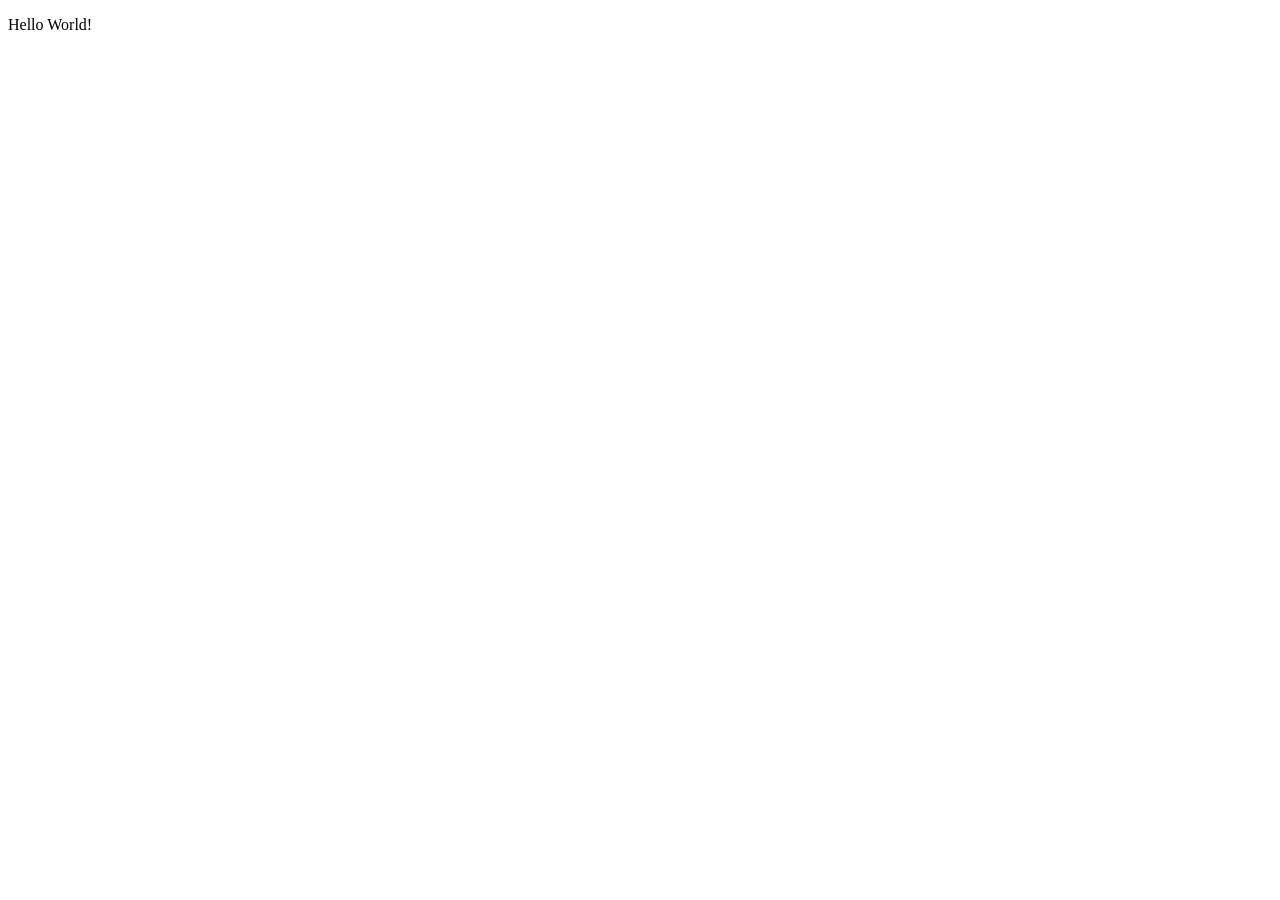
==== src/index.html @ 4be77a81 "Create nginx for hosting" ====
<!DOCTYPE html>
<html>
  <head>
    <meta charset="utf-8">
    <meta name="viewport" content="width=device-width,initial-scale=1.0">
    <title>Vue Static</title>
  </head>
  <body>
    <p>Hello World!</p>
  </body>
</html>
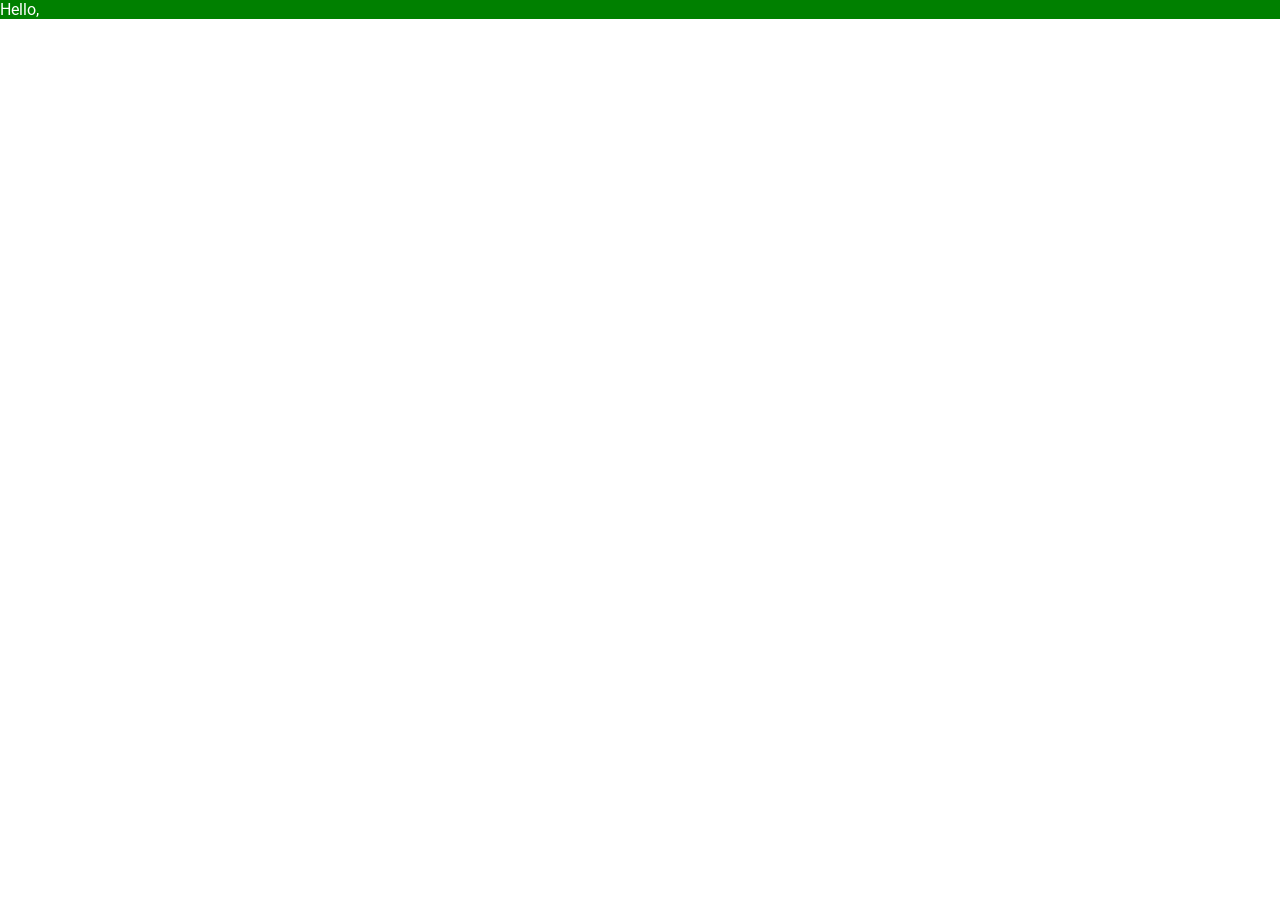
==== commit 30a2621d: "Add vue, vue-router and vuex with systemjs" ====
--- a/src/index.html
+++ b/src/index.html
@@ -4,8 +4,16 @@
     <meta charset="utf-8">
     <meta name="viewport" content="width=device-width,initial-scale=1.0">
     <title>Vue Static</title>
+    <link rel="shortcut icon" href="./app/assets/logo.png">
+    <link href="./lib/github.com/vuejs/ui/0.2.5/vue-ui.css" rel="stylesheet">
   </head>
   <body>
-    <p>Hello World!</p>
+    <div id="app"></div>
+    <script src="./lib/github.com/systemjs/systemjs/0.21.3/system.js"></script>
+    <script src="./lib/github.com/vuejs/ui/0.2.5/vue-ui.min.js"></script>
+    <script src="./config/system-config.js"> </script>
+    <script>
+      System.import('./app/index.js').catch(function(err) { console.error(err); });
+    </script>
   </body>
 </html>
--- a/src/lib/github.com/vuejs/ui/0.2.5/vue-ui.css
+++ b/src/lib/github.com/vuejs/ui/0.2.5/vue-ui.css
@@ -0,0 +1 @@
+@import url(https://fonts.googleapis.com/css?family=Roboto:300,400,400i,700,700i);@-webkit-keyframes vue-ui-slide-from-bottom{0%{-webkit-transform:translateY(10px);transform:translateY(10px)}100%{-webkit-transform:none;transform:none}}@keyframes vue-ui-slide-from-bottom{0%{-webkit-transform:translateY(10px);transform:translateY(10px)}100%{-webkit-transform:none;transform:none}}@-webkit-keyframes vue-ui-slide-to-bottom{0%{-webkit-transform:none;transform:none}100%{-webkit-transform:translateY(10px);transform:translateY(10px)}}@keyframes vue-ui-slide-to-bottom{0%{-webkit-transform:none;transform:none}100%{-webkit-transform:translateY(10px);transform:translateY(10px)}}@-webkit-keyframes vue-ui-slide-from-top{0%{-webkit-transform:translateY(-10px);transform:translateY(-10px)}100%{-webkit-transform:none;transform:none}}@keyframes vue-ui-slide-from-top{0%{-webkit-transform:translateY(-10px);transform:translateY(-10px)}100%{-webkit-transform:none;transform:none}}@-webkit-keyframes vue-ui-slide-to-top{0%{-webkit-transform:none;transform:none}100%{-webkit-transform:translateY(-10px);transform:translateY(-10px)}}@keyframes vue-ui-slide-to-top{0%{-webkit-transform:none;transform:none}100%{-webkit-transform:translateY(-10px);transform:translateY(-10px)}}@-webkit-keyframes vue-ui-slide-from-left{0%{-webkit-transform:translateX(-10px);transform:translateX(-10px)}100%{-webkit-transform:none;transform:none}}@keyframes vue-ui-slide-from-left{0%{-webkit-transform:translateX(-10px);transform:translateX(-10px)}100%{-webkit-transform:none;transform:none}}@-webkit-keyframes vue-ui-slide-to-left{0%{-webkit-transform:none;transform:none}100%{-webkit-transform:translateX(-10px);transform:translateX(-10px)}}@keyframes vue-ui-slide-to-left{0%{-webkit-transform:none;transform:none}100%{-webkit-transform:translateX(-10px);transform:translateX(-10px)}}@-webkit-keyframes vue-ui-slide-from-right{0%{-webkit-transform:translateX(10px);transform:translateX(10px)}100%{-webkit-transform:none;transform:none}}@keyframes vue-ui-slide-from-right{0%{-webkit-transform:translateX(10px);transform:translateX(10px)}100%{-webkit-transform:none;transform:none}}@-webkit-keyframes vue-ui-slide-to-right{0%{-webkit-transform:none;transform:none}100%{-webkit-transform:translateX(10px);transform:translateX(10px)}}@keyframes vue-ui-slide-to-right{0%{-webkit-transform:none;transform:none}100%{-webkit-transform:translateX(10px);transform:translateX(10px)}}.vue-ui-fade-enter-active,.vue-ui-fade-leave-active{-webkit-transition:opacity .15s linear;transition:opacity .15s linear}.vue-ui-fade-enter,.vue-ui-fade-leave-to{opacity:0}@-webkit-keyframes vue-ui-focus{0%{border-color:#6806c1;-webkit-box-shadow:0 0 10px #6806c1;box-shadow:0 0 10px #6806c1}100%{border-color:rgba(104,6,193,.6);-webkit-box-shadow:0 0 4px rgba(104,6,193,.5);box-shadow:0 0 4px rgba(104,6,193,.5)}}@keyframes vue-ui-focus{0%{border-color:#6806c1;-webkit-box-shadow:0 0 10px #6806c1;box-shadow:0 0 10px #6806c1}100%{border-color:rgba(104,6,193,.6);-webkit-box-shadow:0 0 4px rgba(104,6,193,.5);box-shadow:0 0 4px rgba(104,6,193,.5)}}.tooltip{display:block!important;z-index:999999}.tooltip .tooltip-inner{background:#2c3e50;color:#fff;border-radius:2px;padding:4px 8px;font-size:.95em;position:relative;max-width:300px;border:1px solid #fff}.tooltip .tooltip-arrow{width:5px;height:5px;position:absolute;margin:5px;z-index:1}.tooltip .tooltip-arrow::after,.tooltip .tooltip-arrow::before{content:'';width:0;height:0;border-style:solid;position:absolute;border-width:inherit;top:0;left:0}.tooltip .tooltip-arrow::before{border-color:#fff}.tooltip .tooltip-arrow::after{border-color:#2c3e50}.tooltip[x-placement^=top]{margin-bottom:5px}.tooltip[x-placement^=top] .tooltip-inner{bottom:-1px}.tooltip[x-placement^=top] .tooltip-arrow{bottom:-5px;left:calc(50% - 5px);margin-top:0;margin-bottom:0}.tooltip[x-placement^=top] .tooltip-arrow::after,.tooltip[x-placement^=top] .tooltip-arrow::before{left:-2.5px}.tooltip[x-placement^=top] .tooltip-arrow::before{top:1px}.tooltip[x-placement^=top] .tooltip-arrow::after,.tooltip[x-placement^=top] .tooltip-arrow::before{border-width:5px 5px 0 5px;border-left-color:transparent!important;border-right-color:transparent!important;border-bottom-color:transparent!important}.tooltip[x-placement^=bottom]{margin-top:5px}.tooltip[x-placement^=bottom] .tooltip-inner{top:-1px}.tooltip[x-placement^=bottom] .tooltip-arrow{top:-5px;left:calc(50% - 5px);margin-top:0;margin-bottom:0}.tooltip[x-placement^=bottom] .tooltip-arrow::after,.tooltip[x-placement^=bottom] .tooltip-arrow::before{left:-2.5px}.tooltip[x-placement^=bottom] .tooltip-arrow::before{top:-1px}.tooltip[x-placement^=bottom] .tooltip-arrow::after,.tooltip[x-placement^=bottom] .tooltip-arrow::before{border-width:0 5px 5px 5px;border-left-color:transparent!important;border-right-color:transparent!important;border-top-color:transparent!important}.tooltip[x-placement^=right]{margin-left:5px}.tooltip[x-placement^=right] .tooltip-inner{left:-1px}.tooltip[x-placement^=right] .tooltip-arrow{left:-5px;top:calc(50% - 5px);margin-left:0;margin-right:0}.tooltip[x-placement^=right] .tooltip-arrow::after,.tooltip[x-placement^=right] .tooltip-arrow::before{top:-2.5px}.tooltip[x-placement^=right] .tooltip-arrow::before{left:-1px}.tooltip[x-placement^=right] .tooltip-arrow::after,.tooltip[x-placement^=right] .tooltip-arrow::before{border-width:5px 5px 5px 0;border-left-color:transparent!important;border-top-color:transparent!important;border-bottom-color:transparent!important}.tooltip[x-placement^=left]{margin-right:5px}.tooltip[x-placement^=left] .tooltip-inner{right:-1px}.tooltip[x-placement^=left] .tooltip-arrow{right:-5px;top:calc(50% - 5px);margin-left:0;margin-right:0}.tooltip[x-placement^=left] .tooltip-arrow::after,.tooltip[x-placement^=left] .tooltip-arrow::before{top:-2.5px}.tooltip[x-placement^=left] .tooltip-arrow::before{left:1px}.tooltip[x-placement^=left] .tooltip-arrow::after,.tooltip[x-placement^=left] .tooltip-arrow::before{border-width:5px 0 5px 5px;border-top-color:transparent!important;border-right-color:transparent!important;border-bottom-color:transparent!important}.tooltip.popover:not(.force-tooltip) .popover-inner{background:#dbebec;border:1px solid #fff;color:#2c3e50;padding:4px 0;border-radius:2px;max-width:none}.tooltip.popover:not(.force-tooltip) .popover-arrow::after{border-color:#dbebec}.tooltip.popover:not(.force-tooltip) .popover-arrow::before{border-color:#fff}.tooltip[aria-hidden=true]{visibility:hidden;opacity:0;-webkit-transition:opacity .12s,visibility .12s;transition:opacity .12s,visibility .12s}.tooltip[aria-hidden=true].popover:not(.force-tooltip)[x-placement^=top]>.wrapper{-webkit-animation:vue-ui-slide-to-bottom .12s;animation:vue-ui-slide-to-bottom .12s}.tooltip[aria-hidden=true].popover:not(.force-tooltip)[x-placement^=bottom]>.wrapper{-webkit-animation:vue-ui-slide-to-top .12s;animation:vue-ui-slide-to-top .12s}.tooltip[aria-hidden=true].popover:not(.force-tooltip)[x-placement^=left]>.wrapper{-webkit-animation:vue-ui-slide-to-right .12s;animation:vue-ui-slide-to-right .12s}.tooltip[aria-hidden=true].popover:not(.force-tooltip)[x-placement^=right]>.wrapper{-webkit-animation:vue-ui-slide-to-left .12s;animation:vue-ui-slide-to-left .12s}.tooltip[aria-hidden=false]{visibility:visible;opacity:1;-webkit-transition:opacity .12s;transition:opacity .12s}.tooltip[aria-hidden=false].popover:not(.force-tooltip)[x-placement^=top]>.wrapper{-webkit-animation:vue-ui-slide-from-bottom .12s;animation:vue-ui-slide-from-bottom .12s}.tooltip[aria-hidden=false].popover:not(.force-tooltip)[x-placement^=bottom]>.wrapper{-webkit-animation:vue-ui-slide-from-top .12s;animation:vue-ui-slide-from-top .12s}.tooltip[aria-hidden=false].popover:not(.force-tooltip)[x-placement^=left]>.wrapper{-webkit-animation:vue-ui-slide-from-right .12s;animation:vue-ui-slide-from-right .12s}.tooltip[aria-hidden=false].popover:not(.force-tooltip)[x-placement^=right]>.wrapper{-webkit-animation:vue-ui-slide-from-left .12s;animation:vue-ui-slide-from-left .12s}body,html{background:#fff}body{font-size:16px;font-family:Roboto,Avenir,Helvetica,Arial,sans-serif;-webkit-font-smoothing:antialiased;-moz-osx-font-smoothing:grayscale;color:#2c3e50;margin:0}hr{border:none;height:1px;background:#dbebec}a{color:#42b983;text-decoration:none}a .vue-ui-icon svg{fill:#42b983}h1,h2,h3,h4,h5,h6{font-weight:lighter;margin:24px 0 8px}h1:first-child,h2:first-child,h3:first-child,h4:first-child,h5:first-child,h6:first-child{margin-top:0}h1{font-size:42px}h2{font-size:32px}h3{font-size:26px}h4{font-size:22px}h5{font-size:18px}h6{font-size:16px}p{margin:0 0 8px}ul{margin:4px 0}.vue-ui-no-scroll{overflow:hidden}.vue-ui-spacer{-webkit-box-flex:100%!important;-ms-flex:100% 1 1!important;flex:100% 1 1!important;width:0;height:0}.vue-ui-empty{color:rgba(44,62,80,.5);padding:24px;text-align:center;-webkit-box-sizing:border-box;box-sizing:border-box}.vue-ui-empty .vue-ui-icon svg{fill:rgba(44,62,80,.5)}.vue-ui-text.banner{padding:12px;display:-webkit-box;display:-ms-flexbox;display:flex;-webkit-box-align:center;-ms-flex-align:center;align-items:center}.vue-ui-text.banner>.vue-ui-icon:first-child{margin-right:10px}.vue-ui-text.primary{color:#42b983}.vue-ui-text.primary .vue-ui-icon svg{fill:#42b983!important}.vue-ui-text.primary.banner{background:#ecf8f3}.vue-ui-text.accent{color:#6806c1}.vue-ui-text.accent .vue-ui-icon svg{fill:#6806c1!important}.vue-ui-text.accent.banner{background:#f0e1fe}.vue-ui-text.danger{color:#e83030}.vue-ui-text.danger .vue-ui-icon svg{fill:#e83030!important}.vue-ui-text.danger.banner{background:#fdeaea}.vue-ui-text.warning{color:#ea6e00}.vue-ui-text.warning .vue-ui-icon svg{fill:#ea6e00!important}.vue-ui-text.warning.banner{background:#fff0e3}.vue-ui-text.info{color:#03c2e6}.vue-ui-text.info .vue-ui-icon svg{fill:#03c2e6!important}.vue-ui-text.info.banner{background:#e4faff}.vue-ui-text.success{color:#42b983}.vue-ui-text.success .vue-ui-icon svg{fill:#42b983!important}.vue-ui-text.success.banner{background:#ecf8f3}.vue-ui-grid{display:grid}.vue-ui-grid.default-gap{grid-gap:12px}.vue-ui-grid.big-gap{grid-gap:24px}.vue-ui-grid.col-1{grid-template-columns:repeat(1,1fr)}.vue-ui-grid .span-1{grid-column:span 1}.vue-ui-grid.col-2{grid-template-columns:repeat(2,1fr)}.vue-ui-grid .span-2{grid-column:span 2}.vue-ui-grid.col-3{grid-template-columns:repeat(3,1fr)}.vue-ui-grid .span-3{grid-column:span 3}.vue-ui-grid.col-4{grid-template-columns:repeat(4,1fr)}.vue-ui-grid .span-4{grid-column:span 4}.vue-ui-grid.col-5{grid-template-columns:repeat(5,1fr)}.vue-ui-grid .span-5{grid-column:span 5}.vue-ui-grid.col-6{grid-template-columns:repeat(6,1fr)}.vue-ui-grid .span-6{grid-column:span 6}.vue-ui-grid.col-7{grid-template-columns:repeat(7,1fr)}.vue-ui-grid .span-7{grid-column:span 7}.vue-ui-grid.col-8{grid-template-columns:repeat(8,1fr)}.vue-ui-grid .span-8{grid-column:span 8}.vue-ui-grid.col-9{grid-template-columns:repeat(9,1fr)}.vue-ui-grid .span-9{grid-column:span 9}.vue-ui-grid.col-10{grid-template-columns:repeat(10,1fr)}.vue-ui-grid .span-10{grid-column:span 10}.vue-ui-button{display:inline-block;vertical-align:middle;border:none;font-family:inherit;text-decoration:none;cursor:pointer;-webkit-user-select:none;-moz-user-select:none;-ms-user-select:none;user-select:none;position:relative;-webkit-box-sizing:border-box;box-sizing:border-box;border-radius:2px;padding:0 16px;font-size:14px;line-height:16px;height:32px;color:#2c3e50;background:#dbebec;outline:0;-webkit-tap-highlight-color:rgba(255,255,255,0)}.vue-ui-button.big{padding:0 20px;font-size:16px;height:50px}.vue-ui-button.big .vue-ui-icon{width:24px;height:24px}.vue-ui-button.round{border-radius:17px}.vue-ui-button.round:focus.focus-visible::after{border-radius:18px}.vue-ui-button.round.big{border-radius:22px}.vue-ui-button.round.big:focus.focus-visible::after{border-radius:23px}.vue-ui-button.flat{-webkit-transition:background .1s,color .1s;transition:background .1s,color .1s}.vue-ui-button.flat>.content>.button-icon svg{-webkit-transition:fill .1s;transition:fill .1s}.vue-ui-button>.content{height:100%;display:-webkit-box;display:-ms-flexbox;display:flex;-webkit-box-orient:horizontal;-webkit-box-direction:normal;-ms-flex-direction:row;flex-direction:row;-webkit-box-align:center;-ms-flex-align:center;align-items:center;-webkit-box-pack:center;-ms-flex-pack:center;justify-content:center}.vue-ui-button>.content>*{-webkit-box-flex:1;-ms-flex:auto 0 0px;flex:auto 0 0}.vue-ui-button:not(.icon-button)>.content>.button-icon.left{margin-right:6px}.vue-ui-button:not(.icon-button)>.content>.button-icon.right{margin-left:6px}.vue-ui-button:not(.icon-button)>.content>.loading-secondary{margin-right:6px}.vue-ui-button.icon-button{padding:8px;width:32px;height:32px}.vue-ui-button.icon-button.big{padding:12px;width:50px;height:50px}.vue-ui-button.ghost{cursor:default}.vue-ui-button.disabled{opacity:.5;-webkit-filter:grayscale(50%);filter:grayscale(50%)}.vue-ui-button.loading>.content{visibility:hidden}.vue-ui-button>.vue-ui-loading-indicator{position:absolute;top:0;bottom:0;left:0;right:0}.vue-ui-button.vue-ui-dropdown-button{background:0 0}.vue-ui-button.vue-ui-dropdown-button:not(:hover){color:#2c3e50}.vue-ui-button.vue-ui-dropdown-button:not(:hover)>.content>.button-icon svg{fill:#2c3e50}.vue-ui-button:not(.ghost):hover,.vue-ui-dropdown.open .dropdown-trigger .vue-ui-button:not(.ghost){background:#e4f0f1}.vue-ui-button:not(.ghost):active{background:#c3dedf}.vue-ui-button>.content>.button-icon svg{fill:#2c3e50}.vue-ui-button>.content>.loading-secondary .animation,.vue-ui-button>.vue-ui-loading-indicator .animation{border-right-color:#2c3e50;border-bottom-color:#2c3e50}.vue-ui-button::before{background:#dbebec}.vue-ui-button.flat{color:#2c3e50;background:0 0}.vue-ui-button.flat.vue-ui-dropdown-button{background:0 0}.vue-ui-button.flat.vue-ui-dropdown-button:not(:hover){color:#2c3e50}.vue-ui-button.flat.vue-ui-dropdown-button:not(:hover)>.content>.button-icon svg{fill:#2c3e50}.vue-ui-button.flat:not(.ghost):hover,.vue-ui-dropdown.open .dropdown-trigger .vue-ui-button.flat:not(.ghost){background:rgba(64,64,64,0)}.vue-ui-button.flat:not(.ghost):active{background:rgba(0,0,0,0)}.vue-ui-button.flat>.content>.button-icon svg{fill:#2c3e50}.vue-ui-button.flat>.content>.loading-secondary .animation,.vue-ui-button.flat>.vue-ui-loading-indicator .animation{border-right-color:#2c3e50;border-bottom-color:#2c3e50}.vue-ui-button.flat::before{background:0 0}.vue-ui-button.flat:not(.ghost):active,.vue-ui-button.flat:not(.ghost):hover,.vue-ui-dropdown.open .dropdown-trigger .vue-ui-button.flat:not(.ghost){color:#2c3e50;background:#dbebec}.vue-ui-button.flat:not(.ghost):active.vue-ui-dropdown-button,.vue-ui-button.flat:not(.ghost):hover.vue-ui-dropdown-button,.vue-ui-dropdown.open .dropdown-trigger .vue-ui-button.flat:not(.ghost).vue-ui-dropdown-button{background:0 0}.vue-ui-button.flat:not(.ghost):active.vue-ui-dropdown-button:not(:hover),.vue-ui-button.flat:not(.ghost):hover.vue-ui-dropdown-button:not(:hover),.vue-ui-dropdown.open .dropdown-trigger .vue-ui-button.flat:not(.ghost).vue-ui-dropdown-button:not(:hover){color:#2c3e50}.vue-ui-button.flat:not(.ghost):active.vue-ui-dropdown-button:not(:hover)>.content>.button-icon svg,.vue-ui-button.flat:not(.ghost):hover.vue-ui-dropdown-button:not(:hover)>.content>.button-icon svg,.vue-ui-dropdown.open .dropdown-trigger .vue-ui-button.flat:not(.ghost).vue-ui-dropdown-button:not(:hover)>.content>.button-icon svg{fill:#2c3e50}.vue-ui-button.flat:not(.ghost):active:not(.ghost):hover,.vue-ui-button.flat:not(.ghost):hover:not(.ghost):hover,.vue-ui-dropdown.open .dropdown-trigger .vue-ui-button.flat:not(.ghost):active:not(.ghost),.vue-ui-dropdown.open .dropdown-trigger .vue-ui-button.flat:not(.ghost):hover:not(.ghost),.vue-ui-dropdown.open .dropdown-trigger .vue-ui-button.flat:not(.ghost):not(.ghost):hover,.vue-ui-dropdown.open .dropdown-trigger .vue-ui-dropdown.open .dropdown-trigger .vue-ui-button.flat:not(.ghost):not(.ghost){background:#e4f0f1}.vue-ui-button.flat:not(.ghost):active:not(.ghost):active,.vue-ui-button.flat:not(.ghost):hover:not(.ghost):active,.vue-ui-dropdown.open .dropdown-trigger .vue-ui-button.flat:not(.ghost):not(.ghost):active{background:#c3dedf}.vue-ui-button.flat:not(.ghost):active>.content>.button-icon svg,.vue-ui-button.flat:not(.ghost):hover>.content>.button-icon svg,.vue-ui-dropdown.open .dropdown-trigger .vue-ui-button.flat:not(.ghost)>.content>.button-icon svg{fill:#2c3e50}.vue-ui-button.flat:not(.ghost):active>.content>.loading-secondary .animation,.vue-ui-button.flat:not(.ghost):active>.vue-ui-loading-indicator .animation,.vue-ui-button.flat:not(.ghost):hover>.content>.loading-secondary .animation,.vue-ui-button.flat:not(.ghost):hover>.vue-ui-loading-indicator .animation,.vue-ui-dropdown.open .dropdown-trigger .vue-ui-button.flat:not(.ghost)>.content>.loading-secondary .animation,.vue-ui-dropdown.open .dropdown-trigger .vue-ui-button.flat:not(.ghost)>.vue-ui-loading-indicator .animation{border-right-color:#2c3e50;border-bottom-color:#2c3e50}.vue-ui-button.flat:not(.ghost):active::before,.vue-ui-button.flat:not(.ghost):hover::before,.vue-ui-dropdown.open .dropdown-trigger .vue-ui-button.flat:not(.ghost)::before{background:#dbebec}.vue-ui-button.primary{color:#fff;background:#42b983}.vue-ui-button.primary.vue-ui-dropdown-button{background:0 0}.vue-ui-button.primary.vue-ui-dropdown-button:not(:hover){color:#2c3e50}.vue-ui-button.primary.vue-ui-dropdown-button:not(:hover)>.content>.button-icon svg{fill:#2c3e50}.vue-ui-button.primary:not(.ghost):hover,.vue-ui-dropdown.open .dropdown-trigger .vue-ui-button.primary:not(.ghost){background:#70cca2}.vue-ui-button.primary:not(.ghost):active{background:#3daa79}.vue-ui-button.primary>.content>.button-icon svg{fill:#fff}.vue-ui-button.primary>.content>.loading-secondary .animation,.vue-ui-button.primary>.vue-ui-loading-indicator .animation{border-right-color:#fff;border-bottom-color:#fff}.vue-ui-button.primary::before{background:#42b983}.vue-ui-button.primary.flat{color:#42b983;background:0 0}.vue-ui-button.primary.flat.vue-ui-dropdown-button{background:0 0}.vue-ui-button.primary.flat.vue-ui-dropdown-button:not(:hover){color:#2c3e50}.vue-ui-button.primary.flat.vue-ui-dropdown-button:not(:hover)>.content>.button-icon svg{fill:#2c3e50}.vue-ui-button.primary.flat:not(.ghost):hover,.vue-ui-dropdown.open .dropdown-trigger .vue-ui-button.primary.flat:not(.ghost){background:rgba(64,64,64,0)}.vue-ui-button.primary.flat:not(.ghost):active{background:rgba(0,0,0,0)}.vue-ui-button.primary.flat>.content>.button-icon svg{fill:#42b983}.vue-ui-button.primary.flat>.content>.loading-secondary .animation,.vue-ui-button.primary.flat>.vue-ui-loading-indicator .animation{border-right-color:#42b983;border-bottom-color:#42b983}.vue-ui-button.primary.flat::before{background:0 0}.vue-ui-button.primary.flat:not(.ghost):active,.vue-ui-button.primary.flat:not(.ghost):hover,.vue-ui-dropdown.open .dropdown-trigger .vue-ui-button.primary.flat:not(.ghost){color:#fff;background:#42b983}.vue-ui-button.primary.flat:not(.ghost):active.vue-ui-dropdown-button,.vue-ui-button.primary.flat:not(.ghost):hover.vue-ui-dropdown-button,.vue-ui-dropdown.open .dropdown-trigger .vue-ui-button.primary.flat:not(.ghost).vue-ui-dropdown-button{background:0 0}.vue-ui-button.primary.flat:not(.ghost):active.vue-ui-dropdown-button:not(:hover),.vue-ui-button.primary.flat:not(.ghost):hover.vue-ui-dropdown-button:not(:hover),.vue-ui-dropdown.open .dropdown-trigger .vue-ui-button.primary.flat:not(.ghost).vue-ui-dropdown-button:not(:hover){color:#2c3e50}.vue-ui-button.primary.flat:not(.ghost):active.vue-ui-dropdown-button:not(:hover)>.content>.button-icon svg,.vue-ui-button.primary.flat:not(.ghost):hover.vue-ui-dropdown-button:not(:hover)>.content>.button-icon svg,.vue-ui-dropdown.open .dropdown-trigger .vue-ui-button.primary.flat:not(.ghost).vue-ui-dropdown-button:not(:hover)>.content>.button-icon svg{fill:#2c3e50}.vue-ui-button.primary.flat:not(.ghost):active:not(.ghost):hover,.vue-ui-button.primary.flat:not(.ghost):hover:not(.ghost):hover,.vue-ui-dropdown.open .dropdown-trigger .vue-ui-button.primary.flat:not(.ghost):active:not(.ghost),.vue-ui-dropdown.open .dropdown-trigger .vue-ui-button.primary.flat:not(.ghost):hover:not(.ghost),.vue-ui-dropdown.open .dropdown-trigger .vue-ui-button.primary.flat:not(.ghost):not(.ghost):hover,.vue-ui-dropdown.open .dropdown-trigger .vue-ui-dropdown.open .dropdown-trigger .vue-ui-button.primary.flat:not(.ghost):not(.ghost){background:#70cca2}.vue-ui-button.primary.flat:not(.ghost):active:not(.ghost):active,.vue-ui-button.primary.flat:not(.ghost):hover:not(.ghost):active,.vue-ui-dropdown.open .dropdown-trigger .vue-ui-button.primary.flat:not(.ghost):not(.ghost):active{background:#3daa79}.vue-ui-button.primary.flat:not(.ghost):active>.content>.button-icon svg,.vue-ui-button.primary.flat:not(.ghost):hover>.content>.button-icon svg,.vue-ui-dropdown.open .dropdown-trigger .vue-ui-button.primary.flat:not(.ghost)>.content>.button-icon svg{fill:#fff}.vue-ui-button.primary.flat:not(.ghost):active>.content>.loading-secondary .animation,.vue-ui-button.primary.flat:not(.ghost):active>.vue-ui-loading-indicator .animation,.vue-ui-button.primary.flat:not(.ghost):hover>.content>.loading-secondary .animation,.vue-ui-button.primary.flat:not(.ghost):hover>.vue-ui-loading-indicator .animation,.vue-ui-dropdown.open .dropdown-trigger .vue-ui-button.primary.flat:not(.ghost)>.content>.loading-secondary .animation,.vue-ui-dropdown.open .dropdown-trigger .vue-ui-button.primary.flat:not(.ghost)>.vue-ui-loading-indicator .animation{border-right-color:#fff;border-bottom-color:#fff}.vue-ui-button.primary.flat:not(.ghost):active::before,.vue-ui-button.primary.flat:not(.ghost):hover::before,.vue-ui-dropdown.open .dropdown-trigger .vue-ui-button.primary.flat:not(.ghost)::before{background:#42b983}.vue-ui-button.accent{color:#fff;background:#6806c1}.vue-ui-button.accent.vue-ui-dropdown-button{background:0 0}.vue-ui-button.accent.vue-ui-dropdown-button:not(:hover){color:#2c3e50}.vue-ui-button.accent.vue-ui-dropdown-button:not(:hover)>.content>.button-icon svg{fill:#2c3e50}.vue-ui-button.accent:not(.ghost):hover,.vue-ui-dropdown.open .dropdown-trigger .vue-ui-button.accent:not(.ghost){background:#901df8}.vue-ui-button.accent:not(.ghost):active{background:#6006b2}.vue-ui-button.accent>.content>.button-icon svg{fill:#fff}.vue-ui-button.accent>.content>.loading-secondary .animation,.vue-ui-button.accent>.vue-ui-loading-indicator .animation{border-right-color:#fff;border-bottom-color:#fff}.vue-ui-button.accent::before{background:#6806c1}.vue-ui-button.accent.flat{color:#6806c1;background:0 0}.vue-ui-button.accent.flat.vue-ui-dropdown-button{background:0 0}.vue-ui-button.accent.flat.vue-ui-dropdown-button:not(:hover){color:#2c3e50}.vue-ui-button.accent.flat.vue-ui-dropdown-button:not(:hover)>.content>.button-icon svg{fill:#2c3e50}.vue-ui-button.accent.flat:not(.ghost):hover,.vue-ui-dropdown.open .dropdown-trigger .vue-ui-button.accent.flat:not(.ghost){background:rgba(64,64,64,0)}.vue-ui-button.accent.flat:not(.ghost):active{background:rgba(0,0,0,0)}.vue-ui-button.accent.flat>.content>.button-icon svg{fill:#6806c1}.vue-ui-button.accent.flat>.content>.loading-secondary .animation,.vue-ui-button.accent.flat>.vue-ui-loading-indicator .animation{border-right-color:#6806c1;border-bottom-color:#6806c1}.vue-ui-button.accent.flat::before{background:0 0}.vue-ui-button.accent.flat:not(.ghost):active,.vue-ui-button.accent.flat:not(.ghost):hover,.vue-ui-dropdown.open .dropdown-trigger .vue-ui-button.accent.flat:not(.ghost){color:#fff;background:#6806c1}.vue-ui-button.accent.flat:not(.ghost):active.vue-ui-dropdown-button,.vue-ui-button.accent.flat:not(.ghost):hover.vue-ui-dropdown-button,.vue-ui-dropdown.open .dropdown-trigger .vue-ui-button.accent.flat:not(.ghost).vue-ui-dropdown-button{background:0 0}.vue-ui-button.accent.flat:not(.ghost):active.vue-ui-dropdown-button:not(:hover),.vue-ui-button.accent.flat:not(.ghost):hover.vue-ui-dropdown-button:not(:hover),.vue-ui-dropdown.open .dropdown-trigger .vue-ui-button.accent.flat:not(.ghost).vue-ui-dropdown-button:not(:hover){color:#2c3e50}.vue-ui-button.accent.flat:not(.ghost):active.vue-ui-dropdown-button:not(:hover)>.content>.button-icon svg,.vue-ui-button.accent.flat:not(.ghost):hover.vue-ui-dropdown-button:not(:hover)>.content>.button-icon svg,.vue-ui-dropdown.open .dropdown-trigger .vue-ui-button.accent.flat:not(.ghost).vue-ui-dropdown-button:not(:hover)>.content>.button-icon svg{fill:#2c3e50}.vue-ui-button.accent.flat:not(.ghost):active:not(.ghost):hover,.vue-ui-button.accent.flat:not(.ghost):hover:not(.ghost):hover,.vue-ui-dropdown.open .dropdown-trigger .vue-ui-button.accent.flat:not(.ghost):active:not(.ghost),.vue-ui-dropdown.open .dropdown-trigger .vue-ui-button.accent.flat:not(.ghost):hover:not(.ghost),.vue-ui-dropdown.open .dropdown-trigger .vue-ui-button.accent.flat:not(.ghost):not(.ghost):hover,.vue-ui-dropdown.open .dropdown-trigger .vue-ui-dropdown.open .dropdown-trigger .vue-ui-button.accent.flat:not(.ghost):not(.ghost){background:#901df8}.vue-ui-button.accent.flat:not(.ghost):active:not(.ghost):active,.vue-ui-button.accent.flat:not(.ghost):hover:not(.ghost):active,.vue-ui-dropdown.open .dropdown-trigger .vue-ui-button.accent.flat:not(.ghost):not(.ghost):active{background:#6006b2}.vue-ui-button.accent.flat:not(.ghost):active>.content>.button-icon svg,.vue-ui-button.accent.flat:not(.ghost):hover>.content>.button-icon svg,.vue-ui-dropdown.open .dropdown-trigger .vue-ui-button.accent.flat:not(.ghost)>.content>.button-icon svg{fill:#fff}.vue-ui-button.accent.flat:not(.ghost):active>.content>.loading-secondary .animation,.vue-ui-button.accent.flat:not(.ghost):active>.vue-ui-loading-indicator .animation,.vue-ui-button.accent.flat:not(.ghost):hover>.content>.loading-secondary .animation,.vue-ui-button.accent.flat:not(.ghost):hover>.vue-ui-loading-indicator .animation,.vue-ui-dropdown.open .dropdown-trigger .vue-ui-button.accent.flat:not(.ghost)>.content>.loading-secondary .animation,.vue-ui-dropdown.open .dropdown-trigger .vue-ui-button.accent.flat:not(.ghost)>.vue-ui-loading-indicator .animation{border-right-color:#fff;border-bottom-color:#fff}.vue-ui-button.accent.flat:not(.ghost):active::before,.vue-ui-button.accent.flat:not(.ghost):hover::before,.vue-ui-dropdown.open .dropdown-trigger .vue-ui-button.accent.flat:not(.ghost)::before{background:#6806c1}.vue-ui-button.danger{color:#fff;background:#e83030}.vue-ui-button.danger.vue-ui-dropdown-button{background:0 0}.vue-ui-button.danger.vue-ui-dropdown-button:not(:hover){color:#2c3e50}.vue-ui-button.danger.vue-ui-dropdown-button:not(:hover)>.content>.button-icon svg{fill:#2c3e50}.vue-ui-button.danger:not(.ghost):hover,.vue-ui-dropdown.open .dropdown-trigger .vue-ui-button.danger:not(.ghost){background:#ee6464}.vue-ui-button.danger:not(.ghost):active{background:#e61c1c}.vue-ui-button.danger>.content>.button-icon svg{fill:#fff}.vue-ui-button.danger>.content>.loading-secondary .animation,.vue-ui-button.danger>.vue-ui-loading-indicator .animation{border-right-color:#fff;border-bottom-color:#fff}.vue-ui-button.danger::before{background:#e83030}.vue-ui-button.danger.flat{color:#e83030;background:0 0}.vue-ui-button.danger.flat.vue-ui-dropdown-button{background:0 0}.vue-ui-button.danger.flat.vue-ui-dropdown-button:not(:hover){color:#2c3e50}.vue-ui-button.danger.flat.vue-ui-dropdown-button:not(:hover)>.content>.button-icon svg{fill:#2c3e50}.vue-ui-button.danger.flat:not(.ghost):hover,.vue-ui-dropdown.open .dropdown-trigger .vue-ui-button.danger.flat:not(.ghost){background:rgba(64,64,64,0)}.vue-ui-button.danger.flat:not(.ghost):active{background:rgba(0,0,0,0)}.vue-ui-button.danger.flat>.content>.button-icon svg{fill:#e83030}.vue-ui-button.danger.flat>.content>.loading-secondary .animation,.vue-ui-button.danger.flat>.vue-ui-loading-indicator .animation{border-right-color:#e83030;border-bottom-color:#e83030}.vue-ui-button.danger.flat::before{background:0 0}.vue-ui-button.danger.flat:not(.ghost):active,.vue-ui-button.danger.flat:not(.ghost):hover,.vue-ui-dropdown.open .dropdown-trigger .vue-ui-button.danger.flat:not(.ghost){color:#fff;background:#e83030}.vue-ui-button.danger.flat:not(.ghost):active.vue-ui-dropdown-button,.vue-ui-button.danger.flat:not(.ghost):hover.vue-ui-dropdown-button,.vue-ui-dropdown.open .dropdown-trigger .vue-ui-button.danger.flat:not(.ghost).vue-ui-dropdown-button{background:0 0}.vue-ui-button.danger.flat:not(.ghost):active.vue-ui-dropdown-button:not(:hover),.vue-ui-button.danger.flat:not(.ghost):hover.vue-ui-dropdown-button:not(:hover),.vue-ui-dropdown.open .dropdown-trigger .vue-ui-button.danger.flat:not(.ghost).vue-ui-dropdown-button:not(:hover){color:#2c3e50}.vue-ui-button.danger.flat:not(.ghost):active.vue-ui-dropdown-button:not(:hover)>.content>.button-icon svg,.vue-ui-button.danger.flat:not(.ghost):hover.vue-ui-dropdown-button:not(:hover)>.content>.button-icon svg,.vue-ui-dropdown.open .dropdown-trigger .vue-ui-button.danger.flat:not(.ghost).vue-ui-dropdown-button:not(:hover)>.content>.button-icon svg{fill:#2c3e50}.vue-ui-button.danger.flat:not(.ghost):active:not(.ghost):hover,.vue-ui-button.danger.flat:not(.ghost):hover:not(.ghost):hover,.vue-ui-dropdown.open .dropdown-trigger .vue-ui-button.danger.flat:not(.ghost):active:not(.ghost),.vue-ui-dropdown.open .dropdown-trigger .vue-ui-button.danger.flat:not(.ghost):hover:not(.ghost),.vue-ui-dropdown.open .dropdown-trigger .vue-ui-button.danger.flat:not(.ghost):not(.ghost):hover,.vue-ui-dropdown.open .dropdown-trigger .vue-ui-dropdown.open .dropdown-trigger .vue-ui-button.danger.flat:not(.ghost):not(.ghost){background:#ee6464}.vue-ui-button.danger.flat:not(.ghost):active:not(.ghost):active,.vue-ui-button.danger.flat:not(.ghost):hover:not(.ghost):active,.vue-ui-dropdown.open .dropdown-trigger .vue-ui-button.danger.flat:not(.ghost):not(.ghost):active{background:#e61c1c}.vue-ui-button.danger.flat:not(.ghost):active>.content>.button-icon svg,.vue-ui-button.danger.flat:not(.ghost):hover>.content>.button-icon svg,.vue-ui-dropdown.open .dropdown-trigger .vue-ui-button.danger.flat:not(.ghost)>.content>.button-icon svg{fill:#fff}.vue-ui-button.danger.flat:not(.ghost):active>.content>.loading-secondary .animation,.vue-ui-button.danger.flat:not(.ghost):active>.vue-ui-loading-indicator .animation,.vue-ui-button.danger.flat:not(.ghost):hover>.content>.loading-secondary .animation,.vue-ui-button.danger.flat:not(.ghost):hover>.vue-ui-loading-indicator .animation,.vue-ui-dropdown.open .dropdown-trigger .vue-ui-button.danger.flat:not(.ghost)>.content>.loading-secondary .animation,.vue-ui-dropdown.open .dropdown-trigger .vue-ui-button.danger.flat:not(.ghost)>.vue-ui-loading-indicator .animation{border-right-color:#fff;border-bottom-color:#fff}.vue-ui-button.danger.flat:not(.ghost):active::before,.vue-ui-button.danger.flat:not(.ghost):hover::before,.vue-ui-dropdown.open .dropdown-trigger .vue-ui-button.danger.flat:not(.ghost)::before{background:#e83030}.vue-ui-button.warning{color:#fff;background:#ea6e00}.vue-ui-button.warning.vue-ui-dropdown-button{background:0 0}.vue-ui-button.warning.vue-ui-dropdown-button:not(:hover){color:#2c3e50}.vue-ui-button.warning.vue-ui-dropdown-button:not(:hover)>.content>.button-icon svg{fill:#2c3e50}.vue-ui-button.warning:not(.ghost):hover,.vue-ui-dropdown.open .dropdown-trigger .vue-ui-button.warning:not(.ghost){background:#ff9130}.vue-ui-button.warning:not(.ghost):active{background:#d76500}.vue-ui-button.warning>.content>.button-icon svg{fill:#fff}.vue-ui-button.warning>.content>.loading-secondary .animation,.vue-ui-button.warning>.vue-ui-loading-indicator .animation{border-right-color:#fff;border-bottom-color:#fff}.vue-ui-button.warning::before{background:#ea6e00}.vue-ui-button.warning.flat{color:#ea6e00;background:0 0}.vue-ui-button.warning.flat.vue-ui-dropdown-button{background:0 0}.vue-ui-button.warning.flat.vue-ui-dropdown-button:not(:hover){color:#2c3e50}.vue-ui-button.warning.flat.vue-ui-dropdown-button:not(:hover)>.content>.button-icon svg{fill:#2c3e50}.vue-ui-button.warning.flat:not(.ghost):hover,.vue-ui-dropdown.open .dropdown-trigger .vue-ui-button.warning.flat:not(.ghost){background:rgba(64,64,64,0)}.vue-ui-button.warning.flat:not(.ghost):active{background:rgba(0,0,0,0)}.vue-ui-button.warning.flat>.content>.button-icon svg{fill:#ea6e00}.vue-ui-button.warning.flat>.content>.loading-secondary .animation,.vue-ui-button.warning.flat>.vue-ui-loading-indicator .animation{border-right-color:#ea6e00;border-bottom-color:#ea6e00}.vue-ui-button.warning.flat::before{background:0 0}.vue-ui-button.warning.flat:not(.ghost):active,.vue-ui-button.warning.flat:not(.ghost):hover,.vue-ui-dropdown.open .dropdown-trigger .vue-ui-button.warning.flat:not(.ghost){color:#fff;background:#ea6e00}.vue-ui-button.warning.flat:not(.ghost):active.vue-ui-dropdown-button,.vue-ui-button.warning.flat:not(.ghost):hover.vue-ui-dropdown-button,.vue-ui-dropdown.open .dropdown-trigger .vue-ui-button.warning.flat:not(.ghost).vue-ui-dropdown-button{background:0 0}.vue-ui-button.warning.flat:not(.ghost):active.vue-ui-dropdown-button:not(:hover),.vue-ui-button.warning.flat:not(.ghost):hover.vue-ui-dropdown-button:not(:hover),.vue-ui-dropdown.open .dropdown-trigger .vue-ui-button.warning.flat:not(.ghost).vue-ui-dropdown-button:not(:hover){color:#2c3e50}.vue-ui-button.warning.flat:not(.ghost):active.vue-ui-dropdown-button:not(:hover)>.content>.button-icon svg,.vue-ui-button.warning.flat:not(.ghost):hover.vue-ui-dropdown-button:not(:hover)>.content>.button-icon svg,.vue-ui-dropdown.open .dropdown-trigger .vue-ui-button.warning.flat:not(.ghost).vue-ui-dropdown-button:not(:hover)>.content>.button-icon svg{fill:#2c3e50}.vue-ui-button.warning.flat:not(.ghost):active:not(.ghost):hover,.vue-ui-button.warning.flat:not(.ghost):hover:not(.ghost):hover,.vue-ui-dropdown.open .dropdown-trigger .vue-ui-button.warning.flat:not(.ghost):active:not(.ghost),.vue-ui-dropdown.open .dropdown-trigger .vue-ui-button.warning.flat:not(.ghost):hover:not(.ghost),.vue-ui-dropdown.open .dropdown-trigger .vue-ui-button.warning.flat:not(.ghost):not(.ghost):hover,.vue-ui-dropdown.open .dropdown-trigger .vue-ui-dropdown.open .dropdown-trigger .vue-ui-button.warning.flat:not(.ghost):not(.ghost){background:#ff9130}.vue-ui-button.warning.flat:not(.ghost):active:not(.ghost):active,.vue-ui-button.warning.flat:not(.ghost):hover:not(.ghost):active,.vue-ui-dropdown.open .dropdown-trigger .vue-ui-button.warning.flat:not(.ghost):not(.ghost):active{background:#d76500}.vue-ui-button.warning.flat:not(.ghost):active>.content>.button-icon svg,.vue-ui-button.warning.flat:not(.ghost):hover>.content>.button-icon svg,.vue-ui-dropdown.open .dropdown-trigger .vue-ui-button.warning.flat:not(.ghost)>.content>.button-icon svg{fill:#fff}.vue-ui-button.warning.flat:not(.ghost):active>.content>.loading-secondary .animation,.vue-ui-button.warning.flat:not(.ghost):active>.vue-ui-loading-indicator .animation,.vue-ui-button.warning.flat:not(.ghost):hover>.content>.loading-secondary .animation,.vue-ui-button.warning.flat:not(.ghost):hover>.vue-ui-loading-indicator .animation,.vue-ui-dropdown.open .dropdown-trigger .vue-ui-button.warning.flat:not(.ghost)>.content>.loading-secondary .animation,.vue-ui-dropdown.open .dropdown-trigger .vue-ui-button.warning.flat:not(.ghost)>.vue-ui-loading-indicator .animation{border-right-color:#fff;border-bottom-color:#fff}.vue-ui-button.warning.flat:not(.ghost):active::before,.vue-ui-button.warning.flat:not(.ghost):hover::before,.vue-ui-dropdown.open .dropdown-trigger .vue-ui-button.warning.flat:not(.ghost)::before{background:#ea6e00}.vue-ui-button.info{color:#03c2e6;background:#dbebec}.vue-ui-button.info.vue-ui-dropdown-button{background:0 0}.vue-ui-button.info.vue-ui-dropdown-button:not(:hover){color:#2c3e50}.vue-ui-button.info.vue-ui-dropdown-button:not(:hover)>.content>.button-icon svg{fill:#2c3e50}.vue-ui-button.info:not(.ghost):hover,.vue-ui-dropdown.open .dropdown-trigger .vue-ui-button.info:not(.ghost){background:#e4f0f1}.vue-ui-button.info:not(.ghost):active{background:#c3dedf}.vue-ui-button.info>.content>.button-icon svg{fill:#03c2e6}.vue-ui-button.info>.content>.loading-secondary .animation,.vue-ui-button.info>.vue-ui-loading-indicator .animation{border-right-color:#03c2e6;border-bottom-color:#03c2e6}.vue-ui-button.info::before{background:#dbebec}.vue-ui-button.info.flat{color:#03c2e6;background:0 0}.vue-ui-button.info.flat.vue-ui-dropdown-button{background:0 0}.vue-ui-button.info.flat.vue-ui-dropdown-button:not(:hover){color:#2c3e50}.vue-ui-button.info.flat.vue-ui-dropdown-button:not(:hover)>.content>.button-icon svg{fill:#2c3e50}.vue-ui-button.info.flat:not(.ghost):hover,.vue-ui-dropdown.open .dropdown-trigger .vue-ui-button.info.flat:not(.ghost){background:rgba(64,64,64,0)}.vue-ui-button.info.flat:not(.ghost):active{background:rgba(0,0,0,0)}.vue-ui-button.info.flat>.content>.button-icon svg{fill:#03c2e6}.vue-ui-button.info.flat>.content>.loading-secondary .animation,.vue-ui-button.info.flat>.vue-ui-loading-indicator .animation{border-right-color:#03c2e6;border-bottom-color:#03c2e6}.vue-ui-button.info.flat::before{background:0 0}.vue-ui-button.info.flat:not(.ghost):active,.vue-ui-button.info.flat:not(.ghost):hover,.vue-ui-dropdown.open .dropdown-trigger .vue-ui-button.info.flat:not(.ghost){color:#03c2e6;background:#dbebec}.vue-ui-button.info.flat:not(.ghost):active.vue-ui-dropdown-button,.vue-ui-button.info.flat:not(.ghost):hover.vue-ui-dropdown-button,.vue-ui-dropdown.open .dropdown-trigger .vue-ui-button.info.flat:not(.ghost).vue-ui-dropdown-button{background:0 0}.vue-ui-button.info.flat:not(.ghost):active.vue-ui-dropdown-button:not(:hover),.vue-ui-button.info.flat:not(.ghost):hover.vue-ui-dropdown-button:not(:hover),.vue-ui-dropdown.open .dropdown-trigger .vue-ui-button.info.flat:not(.ghost).vue-ui-dropdown-button:not(:hover){color:#2c3e50}.vue-ui-button.info.flat:not(.ghost):active.vue-ui-dropdown-button:not(:hover)>.content>.button-icon svg,.vue-ui-button.info.flat:not(.ghost):hover.vue-ui-dropdown-button:not(:hover)>.content>.button-icon svg,.vue-ui-dropdown.open .dropdown-trigger .vue-ui-button.info.flat:not(.ghost).vue-ui-dropdown-button:not(:hover)>.content>.button-icon svg{fill:#2c3e50}.vue-ui-button.info.flat:not(.ghost):active:not(.ghost):hover,.vue-ui-button.info.flat:not(.ghost):hover:not(.ghost):hover,.vue-ui-dropdown.open .dropdown-trigger .vue-ui-button.info.flat:not(.ghost):active:not(.ghost),.vue-ui-dropdown.open .dropdown-trigger .vue-ui-button.info.flat:not(.ghost):hover:not(.ghost),.vue-ui-dropdown.open .dropdown-trigger .vue-ui-button.info.flat:not(.ghost):not(.ghost):hover,.vue-ui-dropdown.open .dropdown-trigger .vue-ui-dropdown.open .dropdown-trigger .vue-ui-button.info.flat:not(.ghost):not(.ghost){background:#e4f0f1}.vue-ui-button.info.flat:not(.ghost):active:not(.ghost):active,.vue-ui-button.info.flat:not(.ghost):hover:not(.ghost):active,.vue-ui-dropdown.open .dropdown-trigger .vue-ui-button.info.flat:not(.ghost):not(.ghost):active{background:#c3dedf}.vue-ui-button.info.flat:not(.ghost):active>.content>.button-icon svg,.vue-ui-button.info.flat:not(.ghost):hover>.content>.button-icon svg,.vue-ui-dropdown.open .dropdown-trigger .vue-ui-button.info.flat:not(.ghost)>.content>.button-icon svg{fill:#03c2e6}.vue-ui-button.info.flat:not(.ghost):active>.content>.loading-secondary .animation,.vue-ui-button.info.flat:not(.ghost):active>.vue-ui-loading-indicator .animation,.vue-ui-button.info.flat:not(.ghost):hover>.content>.loading-secondary .animation,.vue-ui-button.info.flat:not(.ghost):hover>.vue-ui-loading-indicator .animation,.vue-ui-dropdown.open .dropdown-trigger .vue-ui-button.info.flat:not(.ghost)>.content>.loading-secondary .animation,.vue-ui-dropdown.open .dropdown-trigger .vue-ui-button.info.flat:not(.ghost)>.vue-ui-loading-indicator .animation{border-right-color:#03c2e6;border-bottom-color:#03c2e6}.vue-ui-button.info.flat:not(.ghost):active::before,.vue-ui-button.info.flat:not(.ghost):hover::before,.vue-ui-dropdown.open .dropdown-trigger .vue-ui-button.info.flat:not(.ghost)::before{background:#dbebec}.vue-ui-button.success{color:#42b983;background:#dbebec}.vue-ui-button.success.vue-ui-dropdown-button{background:0 0}.vue-ui-button.success.vue-ui-dropdown-button:not(:hover){color:#2c3e50}.vue-ui-button.success.vue-ui-dropdown-button:not(:hover)>.content>.button-icon svg{fill:#2c3e50}.vue-ui-button.success:not(.ghost):hover,.vue-ui-dropdown.open .dropdown-trigger .vue-ui-button.success:not(.ghost){background:#e4f0f1}.vue-ui-button.success:not(.ghost):active{background:#c3dedf}.vue-ui-button.success>.content>.button-icon svg{fill:#42b983}.vue-ui-button.success>.content>.loading-secondary .animation,.vue-ui-button.success>.vue-ui-loading-indicator .animation{border-right-color:#42b983;border-bottom-color:#42b983}.vue-ui-button.success::before{background:#dbebec}.vue-ui-button.success.flat{color:#42b983;background:0 0}.vue-ui-button.success.flat.vue-ui-dropdown-button{background:0 0}.vue-ui-button.success.flat.vue-ui-dropdown-button:not(:hover){color:#2c3e50}.vue-ui-button.success.flat.vue-ui-dropdown-button:not(:hover)>.content>.button-icon svg{fill:#2c3e50}.vue-ui-button.success.flat:not(.ghost):hover,.vue-ui-dropdown.open .dropdown-trigger .vue-ui-button.success.flat:not(.ghost){background:rgba(64,64,64,0)}.vue-ui-button.success.flat:not(.ghost):active{background:rgba(0,0,0,0)}.vue-ui-button.success.flat>.content>.button-icon svg{fill:#42b983}.vue-ui-button.success.flat>.content>.loading-secondary .animation,.vue-ui-button.success.flat>.vue-ui-loading-indicator .animation{border-right-color:#42b983;border-bottom-color:#42b983}.vue-ui-button.success.flat::before{background:0 0}.vue-ui-button.success.flat:not(.ghost):active,.vue-ui-button.success.flat:not(.ghost):hover,.vue-ui-dropdown.open .dropdown-trigger .vue-ui-button.success.flat:not(.ghost){color:#42b983;background:#dbebec}.vue-ui-button.success.flat:not(.ghost):active.vue-ui-dropdown-button,.vue-ui-button.success.flat:not(.ghost):hover.vue-ui-dropdown-button,.vue-ui-dropdown.open .dropdown-trigger .vue-ui-button.success.flat:not(.ghost).vue-ui-dropdown-button{background:0 0}.vue-ui-button.success.flat:not(.ghost):active.vue-ui-dropdown-button:not(:hover),.vue-ui-button.success.flat:not(.ghost):hover.vue-ui-dropdown-button:not(:hover),.vue-ui-dropdown.open .dropdown-trigger .vue-ui-button.success.flat:not(.ghost).vue-ui-dropdown-button:not(:hover){color:#2c3e50}.vue-ui-button.success.flat:not(.ghost):active.vue-ui-dropdown-button:not(:hover)>.content>.button-icon svg,.vue-ui-button.success.flat:not(.ghost):hover.vue-ui-dropdown-button:not(:hover)>.content>.button-icon svg,.vue-ui-dropdown.open .dropdown-trigger .vue-ui-button.success.flat:not(.ghost).vue-ui-dropdown-button:not(:hover)>.content>.button-icon svg{fill:#2c3e50}.vue-ui-button.success.flat:not(.ghost):active:not(.ghost):hover,.vue-ui-button.success.flat:not(.ghost):hover:not(.ghost):hover,.vue-ui-dropdown.open .dropdown-trigger .vue-ui-button.success.flat:not(.ghost):active:not(.ghost),.vue-ui-dropdown.open .dropdown-trigger .vue-ui-button.success.flat:not(.ghost):hover:not(.ghost),.vue-ui-dropdown.open .dropdown-trigger .vue-ui-button.success.flat:not(.ghost):not(.ghost):hover,.vue-ui-dropdown.open .dropdown-trigger .vue-ui-dropdown.open .dropdown-trigger .vue-ui-button.success.flat:not(.ghost):not(.ghost){background:#e4f0f1}.vue-ui-button.success.flat:not(.ghost):active:not(.ghost):active,.vue-ui-button.success.flat:not(.ghost):hover:not(.ghost):active,.vue-ui-dropdown.open .dropdown-trigger .vue-ui-button.success.flat:not(.ghost):not(.ghost):active{background:#c3dedf}.vue-ui-button.success.flat:not(.ghost):active>.content>.button-icon svg,.vue-ui-button.success.flat:not(.ghost):hover>.content>.button-icon svg,.vue-ui-dropdown.open .dropdown-trigger .vue-ui-button.success.flat:not(.ghost)>.content>.button-icon svg{fill:#42b983}.vue-ui-button.success.flat:not(.ghost):active>.content>.loading-secondary .animation,.vue-ui-button.success.flat:not(.ghost):active>.vue-ui-loading-indicator .animation,.vue-ui-button.success.flat:not(.ghost):hover>.content>.loading-secondary .animation,.vue-ui-button.success.flat:not(.ghost):hover>.vue-ui-loading-indicator .animation,.vue-ui-dropdown.open .dropdown-trigger .vue-ui-button.success.flat:not(.ghost)>.content>.loading-secondary .animation,.vue-ui-dropdown.open .dropdown-trigger .vue-ui-button.success.flat:not(.ghost)>.vue-ui-loading-indicator .animation{border-right-color:#42b983;border-bottom-color:#42b983}.vue-ui-button.success.flat:not(.ghost):active::before,.vue-ui-button.success.flat:not(.ghost):hover::before,.vue-ui-dropdown.open .dropdown-trigger .vue-ui-button.success.flat:not(.ghost)::before{background:#dbebec}.vue-ui-button::-moz-focus-inner{border:0}.vue-ui-button:focus.focus-visible{z-index:1}.vue-ui-button:focus.focus-visible::after{content:'';display:block;position:absolute;top:-1px;bottom:-1px;left:-1px;right:-1px;border:1px solid;border-radius:3px;-webkit-animation:vue-ui-focus .3s forwards;animation:vue-ui-focus .3s forwards}.vue-ui-dropdown{display:inline-block;vertical-align:middle;position:relative}.vue-ui-dropdown .dropdown-trigger,.vue-ui-dropdown .dropdown-trigger>*,.vue-ui-dropdown .trigger{width:100%}.vue-ui-dropdown-content.vue-ui-disable{-webkit-box-sizing:border-box;box-sizing:border-box}.vue-ui-dropdown-content.vue-ui-disable>*{display:block;width:100%;min-width:150px}.vue-ui-dropdown-content .vue-ui-dropdown-button.vue-ui-button{border-radius:0;-webkit-transition:background .1s,color .1s;transition:background .1s,color .1s;text-align:left}.vue-ui-dropdown-content .vue-ui-dropdown-button.vue-ui-button>.content>.button-icon svg{-webkit-transition:fill .1s;transition:fill .1s}.vue-ui-dropdown-content .vue-ui-dropdown-button.vue-ui-button>.content{min-width:100%;-webkit-box-pack:start;-ms-flex-pack:start;justify-content:flex-start}.vue-ui-form-field>.wrapper,.vue-ui-form-field>.wrapper>.content{display:-webkit-box;display:-ms-flexbox;display:flex;-webkit-box-orient:vertical;-webkit-box-direction:normal;-ms-flex-direction:column;flex-direction:column;-webkit-box-align:stretch;-ms-flex-align:stretch;align-items:stretch}.vue-ui-form-field>.wrapper>*,.vue-ui-form-field>.wrapper>.content>*{-webkit-box-flex:1;-ms-flex:auto 0 0px;flex:auto 0 0}.vue-ui-form-field>.wrapper>.content{margin:6px 0}.vue-ui-form-field>.wrapper>.content>*{margin-bottom:8px}.vue-ui-form-field>.wrapper>.content>:last-child{margin-bottom:0}.vue-ui-form-field>.wrapper>.subtitle,.vue-ui-form-field>.wrapper>.title{-webkit-transition:opacity .3s;transition:opacity .3s}.vue-ui-form-field>.wrapper>.subtitle{font-size:14px}.vue-ui-form-field>.wrapper>.subtitle:not(.primary):not(.accent):not(.danger):not(.warning):not(.info):not(.success):not(.flat){color:#476582}.vue-ui-form-field>.wrapper>.subtitle:not(.primary):not(.accent):not(.danger):not(.warning):not(.info):not(.success):not(.flat) .vue-ui-icon svg{fill:#476582}.vue-ui-form-field:not(.focused)>.wrapper>.subtitle,.vue-ui-form-field:not(.focused)>.wrapper>.title{opacity:.75}.vue-ui-group{position:relative}.vue-ui-group>.content{display:-webkit-box;display:-ms-flexbox;display:flex;-webkit-box-orient:horizontal;-webkit-box-direction:normal;-ms-flex-direction:row;flex-direction:row;-webkit-box-align:stretch;-ms-flex-align:stretch;align-items:stretch;-webkit-box-pack:center;-ms-flex-pack:center;justify-content:center}.vue-ui-group>.content>*{-webkit-box-flex:1;-ms-flex:auto 0 0px;flex:auto 0 0}.vue-ui-group.start>.content{-webkit-box-pack:start;-ms-flex-pack:start;justify-content:flex-start}.vue-ui-group.end>.content{-webkit-box-pack:end;-ms-flex-pack:end;justify-content:flex-end}.vue-ui-group.vertical>.content{-webkit-box-orient:vertical;-webkit-box-direction:normal;-ms-flex-direction:column;flex-direction:column}.vue-ui-group.inline{display:inline-block;vertical-align:middle}.vue-ui-group>.indicator{position:absolute;-webkit-transition:top .15s ease-in-out,left .15s ease-in-out,width .15s ease-in-out,height .15s ease-in-out;transition:top .15s ease-in-out,left .15s ease-in-out,width .15s ease-in-out,height .15s ease-in-out;pointer-events:none;-webkit-box-sizing:border-box;box-sizing:border-box;display:-webkit-box;display:-ms-flexbox;display:flex;-webkit-box-orient:horizontal;-webkit-box-direction:normal;-ms-flex-direction:row;flex-direction:row;-webkit-box-align:center;-ms-flex-align:center;align-items:center;-webkit-box-pack:center;-ms-flex-pack:center;justify-content:center}.vue-ui-group>.indicator>*{-webkit-box-flex:1;-ms-flex:auto 0 0px;flex:auto 0 0}.vue-ui-group>.indicator>.content{width:100%;height:100%}.vue-ui-group:not(.vertical):not(.top-indicator)>.indicator{padding-bottom:1px}.vue-ui-group:not(.vertical):not(.top-indicator)>.indicator>.content{border-bottom:solid 2px rgba(44,62,80,.7)}.vue-ui-group:not(.vertical):not(.top-indicator).primary>.indicator>.content{border-bottom-color:rgba(66,185,131,.7)}.vue-ui-group:not(.vertical):not(.top-indicator).accent>.indicator>.content{border-bottom-color:rgba(104,6,193,.7)}.vue-ui-group:not(.vertical).top-indicator>.indicator{padding-top:1px}.vue-ui-group:not(.vertical).top-indicator>.indicator>.content{border-top:solid 2px rgba(44,62,80,.7)}.vue-ui-group:not(.vertical).top-indicator.primary>.indicator>.content{border-top-color:rgba(66,185,131,.7)}.vue-ui-group:not(.vertical).top-indicator.accent>.indicator>.content{border-top-color:rgba(104,6,193,.7)}.vue-ui-group:not(.vertical).small-indicator>.indicator>.content{width:12px}.vue-ui-group.vertical:not(.left-indicator)>.indicator{padding-right:1px}.vue-ui-group.vertical:not(.left-indicator)>.indicator>.content{border-right:solid 2px rgba(44,62,80,.7)}.vue-ui-group.vertical:not(.left-indicator).primary>.indicator>.content{border-right-color:rgba(66,185,131,.7)}.vue-ui-group.vertical:not(.left-indicator).accent>.indicator>.content{border-right-color:rgba(104,6,193,.7)}.vue-ui-group.vertical.left-indicator>.indicator{padding-left:1px}.vue-ui-group.vertical.left-indicator>.indicator>.content{border-left:solid 2px rgba(44,62,80,.7)}.vue-ui-group.vertical.left-indicator.primary>.indicator>.content{border-left-color:rgba(66,185,131,.7)}.vue-ui-group.vertical.left-indicator.accent>.indicator>.content{border-left-color:rgba(104,6,193,.7)}.vue-ui-group.vertical.small-indicator>.indicator>.content{height:12px}.vue-ui-group-button.vue-ui-button{-webkit-transition:background .1s,color .1s;transition:background .1s,color .1s}.vue-ui-group-button.vue-ui-button>.content>.button-icon svg{-webkit-transition:fill .1s;transition:fill .1s}.vue-ui-group-button.vue-ui-button:not(.selected):not(.flat){color:#2c3e50;background:#dbebec}.vue-ui-group-button.vue-ui-button:not(.selected):not(.flat).vue-ui-dropdown-button{background:0 0}.vue-ui-group-button.vue-ui-button:not(.selected):not(.flat).vue-ui-dropdown-button:not(:hover){color:#2c3e50}.vue-ui-group-button.vue-ui-button:not(.selected):not(.flat).vue-ui-dropdown-button:not(:hover)>.content>.button-icon svg{fill:#2c3e50}.vue-ui-dropdown.open .dropdown-trigger .vue-ui-group-button.vue-ui-button:not(.selected):not(.flat):not(.ghost),.vue-ui-group-button.vue-ui-button:not(.selected):not(.flat):not(.ghost):hover{background:#e4f0f1}.vue-ui-group-button.vue-ui-button:not(.selected):not(.flat):not(.ghost):active{background:#c3dedf}.vue-ui-group-button.vue-ui-button:not(.selected):not(.flat)>.content>.button-icon svg{fill:#2c3e50}.vue-ui-group-button.vue-ui-button:not(.selected):not(.flat)>.content>.loading-secondary .animation,.vue-ui-group-button.vue-ui-button:not(.selected):not(.flat)>.vue-ui-loading-indicator .animation{border-right-color:#2c3e50;border-bottom-color:#2c3e50}.vue-ui-group-button.vue-ui-button:not(.selected):not(.flat)::before{background:#dbebec}.vue-ui-group.has-indicator.primary .vue-ui-group-button.vue-ui-button.selected{color:#42b983;background:#dbebec}.vue-ui-group.has-indicator.primary .vue-ui-group-button.vue-ui-button.selected.vue-ui-dropdown-button{background:0 0}.vue-ui-group.has-indicator.primary .vue-ui-group-button.vue-ui-button.selected.vue-ui-dropdown-button:not(:hover){color:#2c3e50}.vue-ui-group.has-indicator.primary .vue-ui-group-button.vue-ui-button.selected.vue-ui-dropdown-button:not(:hover)>.content>.button-icon svg{fill:#2c3e50}.vue-ui-dropdown.open .dropdown-trigger .vue-ui-group.has-indicator.primary .vue-ui-group-button.vue-ui-button.selected:not(.ghost),.vue-ui-group.has-indicator.primary .vue-ui-group-button.vue-ui-button.selected:not(.ghost):hover{background:#e4f0f1}.vue-ui-group.has-indicator.primary .vue-ui-group-button.vue-ui-button.selected:not(.ghost):active{background:#c3dedf}.vue-ui-group.has-indicator.primary .vue-ui-group-button.vue-ui-button.selected>.content>.button-icon svg{fill:#42b983}.vue-ui-group.has-indicator.primary .vue-ui-group-button.vue-ui-button.selected>.content>.loading-secondary .animation,.vue-ui-group.has-indicator.primary .vue-ui-group-button.vue-ui-button.selected>.vue-ui-loading-indicator .animation{border-right-color:#42b983;border-bottom-color:#42b983}.vue-ui-group.has-indicator.primary .vue-ui-group-button.vue-ui-button.selected::before{background:#dbebec}.vue-ui-group.has-indicator.accent .vue-ui-group-button.vue-ui-button.selected{color:#6806c1;background:#dbebec}.vue-ui-group.has-indicator.accent .vue-ui-group-button.vue-ui-button.selected.vue-ui-dropdown-button{background:0 0}.vue-ui-group.has-indicator.accent .vue-ui-group-button.vue-ui-button.selected.vue-ui-dropdown-button:not(:hover){color:#2c3e50}.vue-ui-group.has-indicator.accent .vue-ui-group-button.vue-ui-button.selected.vue-ui-dropdown-button:not(:hover)>.content>.button-icon svg{fill:#2c3e50}.vue-ui-dropdown.open .dropdown-trigger .vue-ui-group.has-indicator.accent .vue-ui-group-button.vue-ui-button.selected:not(.ghost),.vue-ui-group.has-indicator.accent .vue-ui-group-button.vue-ui-button.selected:not(.ghost):hover{background:#e4f0f1}.vue-ui-group.has-indicator.accent .vue-ui-group-button.vue-ui-button.selected:not(.ghost):active{background:#c3dedf}.vue-ui-group.has-indicator.accent .vue-ui-group-button.vue-ui-button.selected>.content>.button-icon svg{fill:#6806c1}.vue-ui-group.has-indicator.accent .vue-ui-group-button.vue-ui-button.selected>.content>.loading-secondary .animation,.vue-ui-group.has-indicator.accent .vue-ui-group-button.vue-ui-button.selected>.vue-ui-loading-indicator .animation{border-right-color:#6806c1;border-bottom-color:#6806c1}.vue-ui-group.has-indicator.accent .vue-ui-group-button.vue-ui-button.selected::before{background:#dbebec}.vue-ui-group.has-indicator .vue-ui-group-button.vue-ui-button.flat,.vue-ui-group.has-indicator .vue-ui-group-button.vue-ui-button.selected.flat{background:0 0}.vue-ui-group:not(.has-indicator) .vue-ui-group-button.vue-ui-button.selected:not(.primary):not(.accent):not(.danger):not(.warning):not(.info):not(.success):not(.flat){color:#fff;background:#2c3e50}.vue-ui-group:not(.has-indicator) .vue-ui-group-button.vue-ui-button.selected:not(.primary):not(.accent):not(.danger):not(.warning):not(.info):not(.success):not(.flat).vue-ui-dropdown-button{background:0 0}.vue-ui-group:not(.has-indicator) .vue-ui-group-button.vue-ui-button.selected:not(.primary):not(.accent):not(.danger):not(.warning):not(.info):not(.success):not(.flat).vue-ui-dropdown-button:not(:hover){color:#2c3e50}.vue-ui-group:not(.has-indicator) .vue-ui-group-button.vue-ui-button.selected:not(.primary):not(.accent):not(.danger):not(.warning):not(.info):not(.success):not(.flat).vue-ui-dropdown-button:not(:hover)>.content>.button-icon svg{fill:#2c3e50}.vue-ui-dropdown.open .dropdown-trigger .vue-ui-group:not(.has-indicator) .vue-ui-group-button.vue-ui-button.selected:not(.primary):not(.accent):not(.danger):not(.warning):not(.info):not(.success):not(.flat):not(.ghost),.vue-ui-group:not(.has-indicator) .vue-ui-group-button.vue-ui-button.selected:not(.primary):not(.accent):not(.danger):not(.warning):not(.info):not(.success):not(.flat):not(.ghost):hover{background:#4e6e8e}.vue-ui-group:not(.has-indicator) .vue-ui-group-button.vue-ui-button.selected:not(.primary):not(.accent):not(.danger):not(.warning):not(.info):not(.success):not(.flat):not(.ghost):active{background:#28394a}.vue-ui-group:not(.has-indicator) .vue-ui-group-button.vue-ui-button.selected:not(.primary):not(.accent):not(.danger):not(.warning):not(.info):not(.success):not(.flat)>.content>.button-icon svg{fill:#fff}.vue-ui-group:not(.has-indicator) .vue-ui-group-button.vue-ui-button.selected:not(.primary):not(.accent):not(.danger):not(.warning):not(.info):not(.success):not(.flat)>.content>.loading-secondary .animation,.vue-ui-group:not(.has-indicator) .vue-ui-group-button.vue-ui-button.selected:not(.primary):not(.accent):not(.danger):not(.warning):not(.info):not(.success):not(.flat)>.vue-ui-loading-indicator .animation{border-right-color:#fff;border-bottom-color:#fff}.vue-ui-group:not(.has-indicator) .vue-ui-group-button.vue-ui-button.selected:not(.primary):not(.accent):not(.danger):not(.warning):not(.info):not(.success):not(.flat)::before{background:#2c3e50}.vue-ui-group:not(.vertical) .vue-ui-group-button.vue-ui-button:not(.flat):not(:first-child){border-top-left-radius:0;border-bottom-left-radius:0}.vue-ui-group:not(.vertical) .vue-ui-group-button.vue-ui-button:not(.flat):not(:last-child){border-top-right-radius:0;border-bottom-right-radius:0}.vue-ui-group:not(.vertical) .vue-ui-group-button.vue-ui-button:not(.flat).round:first-child{padding-left:18px}.vue-ui-group:not(.vertical) .vue-ui-group-button.vue-ui-button:not(.flat).round:last-child{padding-right:18px}.vue-ui-group:not(.vertical) .vue-ui-group-button.vue-ui-button:not(.flat).round.icon-button:first-child{padding-left:12px}.vue-ui-group:not(.vertical) .vue-ui-group-button.vue-ui-button:not(.flat).round.icon-button:last-child{padding-right:12px}.vue-ui-group.vertical .vue-ui-group-button.vue-ui-button{display:-webkit-box;display:-ms-flexbox;display:flex;width:100%}.vue-ui-group.vertical .vue-ui-group-button.vue-ui-button:not(.flat):not(:first-child){border-top-left-radius:0;border-top-right-radius:0}.vue-ui-group.vertical .vue-ui-group-button.vue-ui-button:not(.flat):not(:last-child){border-bottom-left-radius:0;border-bottom-right-radius:0}.vue-ui-group.vertical .vue-ui-group-button.vue-ui-button:not(.flat).round.selected{background:#dbebec!important}.vue-ui-group.vertical .vue-ui-group-button.vue-ui-button:not(.flat).round.selected::before{content:'';display:block;position:absolute;top:0;left:0;width:100%;height:100%;z-index:0;border-radius:17px}.vue-ui-group.vertical .vue-ui-group-button.vue-ui-button:not(.flat).round.selected>.content{position:relative;z-index:1}.vue-ui-icon{display:inline-block;width:16px;height:16px;vertical-align:bottom}.vue-ui-icon svg{width:100%;height:100%;fill:#000;pointer-events:none}.vue-ui-icon.top{position:relative;top:-.06rem}.vue-ui-icon.small{width:12px;height:12px}.vue-ui-icon.medium{width:18px;height:18px}.vue-ui-icon.big{width:24px;height:24px}.vue-ui-icon.large{width:32px;height:32px}.vue-ui-icon.huge{width:42px;height:42px}.vue-ui-icon.gigantic{width:64px;height:64px}.vue-ui-input{display:inline-block;vertical-align:middle;-webkit-box-sizing:border-box;box-sizing:border-box;width:auto;min-width:200px}.vue-ui-input>.content{display:-webkit-box;display:-ms-flexbox;display:flex;-webkit-box-orient:horizontal;-webkit-box-direction:normal;-ms-flex-direction:row;flex-direction:row;-webkit-box-align:center;-ms-flex-align:center;align-items:center;-webkit-box-pack:center;-ms-flex-pack:center;justify-content:center;padding:0 10px;border:solid 1px #dbebec;color:#2c3e50;border-radius:2px;-webkit-transition:background .3s;transition:background .3s;position:relative}.vue-ui-input>.content>*{-webkit-box-flex:1;-ms-flex:auto 0 0px;flex:auto 0 0}.vue-ui-input>.content>.input-wrapper{position:relative;width:0;-webkit-box-flex:1;-ms-flex:auto 1 1;flex:auto 1 1}.vue-ui-input>.content>.input-wrapper>.input{position:relative;z-index:1;font-family:inherit;font-size:14px;line-height:14px;color:#2c3e50;padding:0;width:100%;display:block;border:none;background:0 0;outline:0}.vue-ui-input>.content>.input-wrapper>.input:not(textarea){height:30px}.vue-ui-input>.content>.input-wrapper>.input::-webkit-input-placeholder{color:#829ebb}.vue-ui-input>.content>.input-wrapper>.input:-ms-input-placeholder{color:#829ebb}.vue-ui-input>.content>.input-wrapper>.input::-ms-input-placeholder{color:#829ebb}.vue-ui-input>.content>.input-wrapper>.input::placeholder{color:#829ebb}.vue-ui-input>.content>.input-wrapper>.input::-moz-focus-inner{border:0}.vue-ui-input>.content>.input-wrapper>textarea.input{padding:8px 10px;resize:vertical;min-height:30px;-webkit-box-sizing:border-box;box-sizing:border-box;line-height:18px}.vue-ui-input>.content>.input-wrapper>.suggestion{position:absolute;z-index:0;top:0;left:0;overflow:hidden;white-space:nowrap;text-overflow:ellipsis;color:#829ebb;pointer-events:none}.vue-ui-input>.content>.input-icon.left{margin-right:6px}.vue-ui-input>.content>.input-icon.right{margin-left:6px}.vue-ui-input>.content>.input-icon svg{fill:#829ebb;-webkit-transition:fill .3s;transition:fill .3s}.vue-ui-input>.content>.vue-ui-loading-indicator.left{margin-right:8px}.vue-ui-input>.content>.vue-ui-loading-indicator.right{margin-left:8px}.vue-ui-input>.content>.vue-ui-loading-indicator .animation{border-right-color:#829ebb;border-bottom-color:#829ebb}.vue-ui-input>.content>.border{position:absolute;bottom:-1px;left:30%;right:30%;opacity:0;height:2px;pointer-events:none;-webkit-transition:left .15s,right .15s,opacity .15s;transition:left .15s,right .15s,opacity .15s}.vue-ui-input.type-textarea>.content{padding:0}.vue-ui-input:not(.flat)>.content{background:#f4f9f9}.vue-ui-input.show-suggestion>.content>.input-wrapper>.input::-webkit-input-placeholder{color:transparent}.vue-ui-input.show-suggestion>.content>.input-wrapper>.input:-ms-input-placeholder{color:transparent}.vue-ui-input.show-suggestion>.content>.input-wrapper>.input::-ms-input-placeholder{color:transparent}.vue-ui-input.show-suggestion>.content>.input-wrapper>.input::placeholder{color:transparent}.vue-ui-input>.content>.border{background:#42b983}.vue-ui-input.focused>.content>.vue-ui-loading-indicator .animation{border-right-color:#42b983;border-bottom-color:#42b983}.vue-ui-input.focused>.content>.input-icon svg{fill:#359469}.vue-ui-input.accent>.content>.border{background:#6806c1}.vue-ui-input.accent.focused>.content>.vue-ui-loading-indicator .animation{border-right-color:#6806c1;border-bottom-color:#6806c1}.vue-ui-input.accent.focused>.content>.input-icon svg{fill:#53059a}.vue-ui-input.danger>.content>.border,.vue-ui-input.status-danger>.content>.border{background:#e83030}.vue-ui-input.danger.focused>.content>.vue-ui-loading-indicator .animation,.vue-ui-input.status-danger.focused>.content>.vue-ui-loading-indicator .animation{border-right-color:#e83030;border-bottom-color:#e83030}.vue-ui-input.danger.focused>.content>.input-icon svg,.vue-ui-input.status-danger.focused>.content>.input-icon svg{fill:#ca1616}.vue-ui-input.status-warning>.content>.border,.vue-ui-input.warning>.content>.border{background:#ea6e00}.vue-ui-input.status-warning.focused>.content>.vue-ui-loading-indicator .animation,.vue-ui-input.warning.focused>.content>.vue-ui-loading-indicator .animation{border-right-color:#ea6e00;border-bottom-color:#ea6e00}.vue-ui-input.status-warning.focused>.content>.input-icon svg,.vue-ui-input.warning.focused>.content>.input-icon svg{fill:#bb5800}.vue-ui-input.info>.content>.border,.vue-ui-input.status-info>.content>.border{background:#03c2e6}.vue-ui-input.info.focused>.content>.vue-ui-loading-indicator .animation,.vue-ui-input.status-info.focused>.content>.vue-ui-loading-indicator .animation{border-right-color:#03c2e6;border-bottom-color:#03c2e6}.vue-ui-input.info.focused>.content>.input-icon svg,.vue-ui-input.status-info.focused>.content>.input-icon svg{fill:#029bb8}.vue-ui-input.status-success>.content>.border,.vue-ui-input.success>.content>.border{background:#42b983}.vue-ui-input.status-success.focused>.content>.vue-ui-loading-indicator .animation,.vue-ui-input.success.focused>.content>.vue-ui-loading-indicator .animation{border-right-color:#42b983;border-bottom-color:#42b983}.vue-ui-input.status-success.focused>.content>.input-icon svg,.vue-ui-input.success.focused>.content>.input-icon svg{fill:#359469}.vue-ui-input.focused:not(.flat)>.content{background:#fff}.vue-ui-input.focused:not(.flat)>.content>.border{left:0;right:0;opacity:1}.vue-ui-input.flat>.content{border-color:#fff}.vue-ui-input.flat>.content>.border{display:none}.vue-ui-input.big>.content{padding:0 14px}.vue-ui-input.big>.content>.input-wrapper>.input{font-size:16px}.vue-ui-input.big>.content>.input-wrapper>.input:not(textarea){height:42px}.vue-ui-input.big>.content>.input-wrapper>textarea.input{padding:14px 0}.vue-ui-input.big>.content>.input-icon{width:20px;height:20px}.vue-ui-input.big>.content>.input-icon.left{margin-right:10px}.vue-ui-input.big>.content>.input-icon.right{margin-left:10px}.vue-ui-input:not(.disabled){cursor:text}.vue-ui-input.disabled{opacity:.5}.vue-ui-dropdown-content .vue-ui-input{min-width:200px;padding:0 4px 4px}.vue-ui-loading-bar{height:3px;position:relative;background:#dbebec}.vue-ui-loading-bar .bar{height:100%}.vue-ui-loading-bar .bar{background:#2c3e50}.vue-ui-loading-bar.primary{background:#dbebec}.vue-ui-loading-bar.primary .bar{background:#42b983}.vue-ui-loading-bar.accent{background:#dbebec}.vue-ui-loading-bar.accent .bar{background:#6806c1}.vue-ui-loading-bar.unknown .bar{position:absolute;top:0;-webkit-animation:bar-animation .8s infinite linear;animation:bar-animation .8s infinite linear}.vue-ui-loading-bar.ghost{height:0;z-index:300}.vue-ui-loading-bar.ghost background transparent .bar{height:3px}@-webkit-keyframes bar-animation{0%{left:0;right:100%}50%{left:0;right:0}100%{left:100%;right:0}}@keyframes bar-animation{0%{left:0;right:100%}50%{left:0;right:0}100%{left:100%;right:0}}.vue-ui-loading-indicator{display:-webkit-box;display:-ms-flexbox;display:flex;-webkit-box-orient:vertical;-webkit-box-direction:normal;-ms-flex-direction:column;flex-direction:column;-webkit-box-align:center;-ms-flex-align:center;align-items:center;-webkit-box-pack:center;-ms-flex-pack:center;justify-content:center}.vue-ui-loading-indicator.inline{display:-webkit-inline-box;display:-ms-inline-flexbox;display:inline-flex}.vue-ui-loading-indicator>.animation{-webkit-animation:rotating .7s linear infinite;animation:rotating .7s linear infinite;width:16px;height:16px;border-radius:50%;border:transparent 2px solid;border-right-color:#2c3e50;border-bottom-color:#2c3e50}.vue-ui-loading-indicator.primary>.animation{border-right-color:#42b983;border-bottom-color:#42b983}.vue-ui-loading-indicator.accent>.animation{border-right-color:#6806c1;border-bottom-color:#6806c1}.vue-ui-loading-indicator.small>.animation{width:10px;height:10px}.vue-ui-loading-indicator.big>.animation{width:24px;height:24px;border-width:3px}.vue-ui-loading-indicator.overlay{position:absolute;top:0;bottom:0;left:0;right:0;z-index:1}.vue-ui-loading-indicator.overlay>.animation{margin-bottom:32px}.vue-ui-loading-indicator.overlay:not(.transparent){background:rgba(255,255,255,.95)}.vue-ui-loading-indicator.overlay.fixed{position:fixed}@-webkit-keyframes rotating{0%{-webkit-transform:rotate(0);transform:rotate(0)}100%{-webkit-transform:rotate(360deg);transform:rotate(360deg)}}@keyframes rotating{0%{-webkit-transform:rotate(0);transform:rotate(0)}100%{-webkit-transform:rotate(360deg);transform:rotate(360deg)}}.vue-ui-modal{position:fixed;top:0;left:0;width:100%;height:100%;display:-webkit-box;display:-ms-flexbox;display:flex;-webkit-box-orient:horizontal;-webkit-box-direction:normal;-ms-flex-direction:row;flex-direction:row;-webkit-box-align:center;-ms-flex-align:center;align-items:center;-webkit-box-pack:center;-ms-flex-pack:center;justify-content:center;z-index:100}.vue-ui-modal>*{-webkit-box-flex:1;-ms-flex:auto 0 0px;flex:auto 0 0}.vue-ui-modal>.backdrop{-webkit-box-flex:0;-ms-flex:none;flex:none;position:absolute;top:0;left:0;width:100%;height:100%;background:rgba(255,255,255,.9)}.vue-ui-modal>.shell{background:#fff;border-radius:2px;position:relative;max-width:calc(100vw - 100px);max-height:calc(100vh - 100px);-webkit-box-shadow:0 10px 60px rgba(0,0,0,.16);box-shadow:0 10px 60px rgba(0,0,0,.16);display:-webkit-box;display:-ms-flexbox;display:flex;-webkit-box-orient:vertical;-webkit-box-direction:normal;-ms-flex-direction:column;flex-direction:column;-webkit-box-align:stretch;-ms-flex-align:stretch;align-items:stretch}.vue-ui-modal>.shell>*{-webkit-box-flex:1;-ms-flex:auto 0 0px;flex:auto 0 0}.vue-ui-modal>.shell>.close-button{position:absolute;top:20px;right:20px}.vue-ui-modal>.shell>.body>.default-body,.vue-ui-modal>.shell>.footer>.actions,.vue-ui-modal>.shell>.header{padding:24px}.vue-ui-modal>.shell>.header{border-bottom:solid 1px #dbebec}.vue-ui-modal>.shell>.header>.title{font-size:18px}.vue-ui-modal>.shell>.body{overflow-x:hidden;overflow-y:auto;-webkit-box-flex:1;-ms-flex:auto 1 1;flex:auto 1 1}.vue-ui-modal>.shell>.footer>.actions{display:-webkit-box;display:-ms-flexbox;display:flex;-webkit-box-orient:horizontal;-webkit-box-direction:normal;-ms-flex-direction:row;flex-direction:row;-webkit-box-align:center;-ms-flex-align:center;align-items:center;-webkit-box-pack:center;-ms-flex-pack:center;justify-content:center}.vue-ui-modal>.shell>.footer>.actions>*{-webkit-box-flex:1;-ms-flex:auto 0 0px;flex:auto 0 0}.vue-ui-modal>.shell>.footer>.actions>*{margin-right:12px}.vue-ui-modal>.shell>.footer>.actions>:last-child{margin-right:0}.vue-ui-modal>.shell>.footer>.actions.space-between{-webkit-box-pack:justify;-ms-flex-pack:justify;justify-content:space-between}.vue-ui-modal>.shell>.footer>.actions.center{-webkit-box-pack:center;-ms-flex-pack:center;justify-content:center}.vue-ui-modal>.shell>.footer>.actions.start{-webkit-box-pack:start;-ms-flex-pack:start;justify-content:flex-start}.vue-ui-modal>.shell>.footer>.actions.end{-webkit-box-pack:end;-ms-flex-pack:end;justify-content:flex-end}.vue-ui-modal.small>.shell{max-width:500px;min-width:400px}.vue-ui-modal.medium>.shell{max-width:800px;min-width:700px}.vue-ui-modal-enter-active>.backdrop,.vue-ui-modal-leave-active>.backdrop{-webkit-transition:opacity .3s;transition:opacity .3s}.vue-ui-modal-enter-active>.shell,.vue-ui-modal-leave-active>.shell{-webkit-transition:opacity .3s,-webkit-transform .3s cubic-bezier(0,0,.2,1);transition:opacity .3s,-webkit-transform .3s cubic-bezier(0,0,.2,1);transition:opacity .3s,transform .3s cubic-bezier(0,0,.2,1);transition:opacity .3s,transform .3s cubic-bezier(0,0,.2,1),-webkit-transform .3s cubic-bezier(0,0,.2,1)}.vue-ui-modal-enter-active>.shell>.body,.vue-ui-modal-enter-active>.shell>.footer,.vue-ui-modal-leave-active>.shell>.body,.vue-ui-modal-leave-active>.shell>.footer{-webkit-transition:opacity .15s,-webkit-transform .8s cubic-bezier(0,1,0,1);transition:opacity .15s,-webkit-transform .8s cubic-bezier(0,1,0,1);transition:transform .8s cubic-bezier(0,1,0,1),opacity .15s;transition:transform .8s cubic-bezier(0,1,0,1),opacity .15s,-webkit-transform .8s cubic-bezier(0,1,0,1)}.vue-ui-modal-enter-active>.shell>.body,.vue-ui-modal-leave-active>.shell>.body{-webkit-transition-delay:.1s;transition-delay:.1s}.vue-ui-modal-enter-active>.shell>.footer,.vue-ui-modal-leave-active>.shell>.footer{-webkit-transition-delay:.2s;transition-delay:.2s}.vue-ui-modal-enter>.backdrop,.vue-ui-modal-enter>.shell,.vue-ui-modal-leave-to>.backdrop,.vue-ui-modal-leave-to>.shell{opacity:0}.vue-ui-modal-enter>.shell,.vue-ui-modal-leave-to>.shell{-webkit-transform:scale(.95);transform:scale(.95)}.vue-ui-modal-enter>.shell>.body,.vue-ui-modal-enter>.shell>.footer{opacity:0;-webkit-transform:translateY(-20px);transform:translateY(-20px)}.vue-ui-select .dropdown-trigger .vue-ui-button>.content>.default-slot{-webkit-box-flex:1;-ms-flex:auto 1 1;flex:auto 1 1}.vue-ui-select-popover-content{padding:0 4px;max-height:220px;overflow-y:auto}.vue-ui-select-button{border-radius:2px!important}.vue-ui-switch{display:inline-block;vertical-align:middle;-webkit-user-select:none;-moz-user-select:none;-ms-user-select:none;user-select:none;position:relative;outline:0;-webkit-tap-highlight-color:rgba(255,255,255,0)}.vue-ui-switch::-moz-focus-inner{border:0}.vue-ui-switch>.content{display:-webkit-box;display:-ms-flexbox;display:flex;-webkit-box-orient:horizontal;-webkit-box-direction:normal;-ms-flex-direction:row;flex-direction:row;-webkit-box-align:center;-ms-flex-align:center;align-items:center}.vue-ui-switch>.content>*{-webkit-box-flex:1;-ms-flex:auto 0 0px;flex:auto 0 0}.vue-ui-switch>.content>.vue-ui-icon{margin-right:6px}.vue-ui-switch>.content>.wrapper{width:28px;height:18px;margin-left:8px;border-radius:9px;background:#dbebec;-webkit-transition:background .2s;transition:background .2s;position:relative}.vue-ui-switch>.content>.wrapper .bullet{width:18px;height:18px;border-radius:50%;background:#2c3e50;-webkit-transition:margin-left .2s ease-in-out,-webkit-transform .2s ease-in-out;transition:margin-left .2s ease-in-out,-webkit-transform .2s ease-in-out;transition:margin-left .2s ease-in-out,transform .2s ease-in-out;transition:margin-left .2s ease-in-out,transform .2s ease-in-out,-webkit-transform .2s ease-in-out}.vue-ui-switch.no-margin>.content>.wrapper{margin:0}.vue-ui-switch.selected>.content>.wrapper{background:#42b983}.vue-ui-switch.selected>.content>.wrapper .bullet{margin-left:10px}.vue-ui-switch.extend-right>.content,.vue-ui-switch.right>.content{-webkit-box-orient:horizontal;-webkit-box-direction:reverse;-ms-flex-direction:row-reverse;flex-direction:row-reverse}.vue-ui-switch.extend-right>.content>.wrapper,.vue-ui-switch.right>.content>.wrapper{margin-left:0;margin-right:8px}.vue-ui-switch.extend-right>.content>.vue-ui-icon,.vue-ui-switch.right>.content>.vue-ui-icon{margin-right:0;margin-left:6px}.vue-ui-switch.right>.content{-webkit-box-pack:end;-ms-flex-pack:end;justify-content:flex-end}.vue-ui-switch:not(.disabled){cursor:pointer}.vue-ui-switch:not(.disabled):hover>.content>.wrapper .bullet{background:#476582}.vue-ui-switch:not(.disabled):active>.content>.wrapper .bullet{-webkit-transform:scale(.8);transform:scale(.8)}.vue-ui-switch.disabled{opacity:.5}.vue-ui-switch.extend-left>.content>.slot{-webkit-box-flex:100%;-ms-flex:100% 0 1;flex:100% 0 1}.vue-ui-switch.extend-left>.content>.wrapper{margin-right:0}.vue-ui-switch.extend-right>.content>.slot{-webkit-box-flex:100%;-ms-flex:100% 0 1;flex:100% 0 1;text-align:right}.vue-ui-switch.extend-right>.content>.wrapper{margin-left:0}.vue-ui-dropdown-content .vue-ui-switch>.content{min-width:100%;padding:8px 16px;-webkit-box-sizing:border-box;box-sizing:border-box}.vue-ui-dropdown-content .vue-ui-switch:not(.selected)>.content>.wrapper{background:#fff}.vue-ui-dropdown-content .vue-ui-switch:hover>.content{background:#e4f0f1}.vue-ui-switch.focus>.content>.wrapper::after,.vue-ui-switch:focus.focus-visible>.content>.wrapper::after{content:'';display:block;position:absolute;top:-1px;bottom:-1px;left:-1px;right:-1px;border:1px solid;border-radius:10px;-webkit-animation:vue-ui-focus .3s forwards;animation:vue-ui-focus .3s forwards}.vue-ui-tab{outline:0}.vue-ui-tabs{display:-webkit-box;display:-ms-flexbox;display:flex;-webkit-box-orient:vertical;-webkit-box-direction:normal;-ms-flex-direction:column;flex-direction:column}.vue-ui-tabs>*{-webkit-box-flex:1;-ms-flex:auto 0 0px;flex:auto 0 0}.vue-ui-tabs>.tabs-content{-webkit-box-flex:100%;-ms-flex:100% 1 1;flex:100% 1 1}.vue-ui-tabs.animate>.tabs-content{position:relative}.vue-ui-tabs.animate .vue-ui-tab-enter-active,.vue-ui-tabs.animate .vue-ui-tab-leave-active{-webkit-transition:all .15s cubic-bezier(0,0,.2,1);transition:all .15s cubic-bezier(0,0,.2,1)}.vue-ui-tabs.animate .vue-ui-tab-leave-active{position:absolute;top:0;left:0;right:0;height:0}.vue-ui-tabs.animate .vue-ui-tab-enter,.vue-ui-tabs.animate .vue-ui-tab-leave-to{opacity:0}.vue-ui-tabs.animate.direction-to-right .vue-ui-tab-enter{-webkit-transform:translateX(50px);transform:translateX(50px)}.vue-ui-tabs.animate.direction-to-right .vue-ui-tab-leave-to{-webkit-transform:translateX(-50px);transform:translateX(-50px)}.vue-ui-tabs.animate.direction-to-left .vue-ui-tab-enter{-webkit-transform:translateX(-50px);transform:translateX(-50px)}.vue-ui-tabs.animate.direction-to-left .vue-ui-tab-leave-to{-webkit-transform:translateX(50px);transform:translateX(50px)}.vue-ui-type-ahead{display:inline-block;vertical-align:middle}.vue-ui-type-ahead>.vue-ui-dropdown{width:100%}
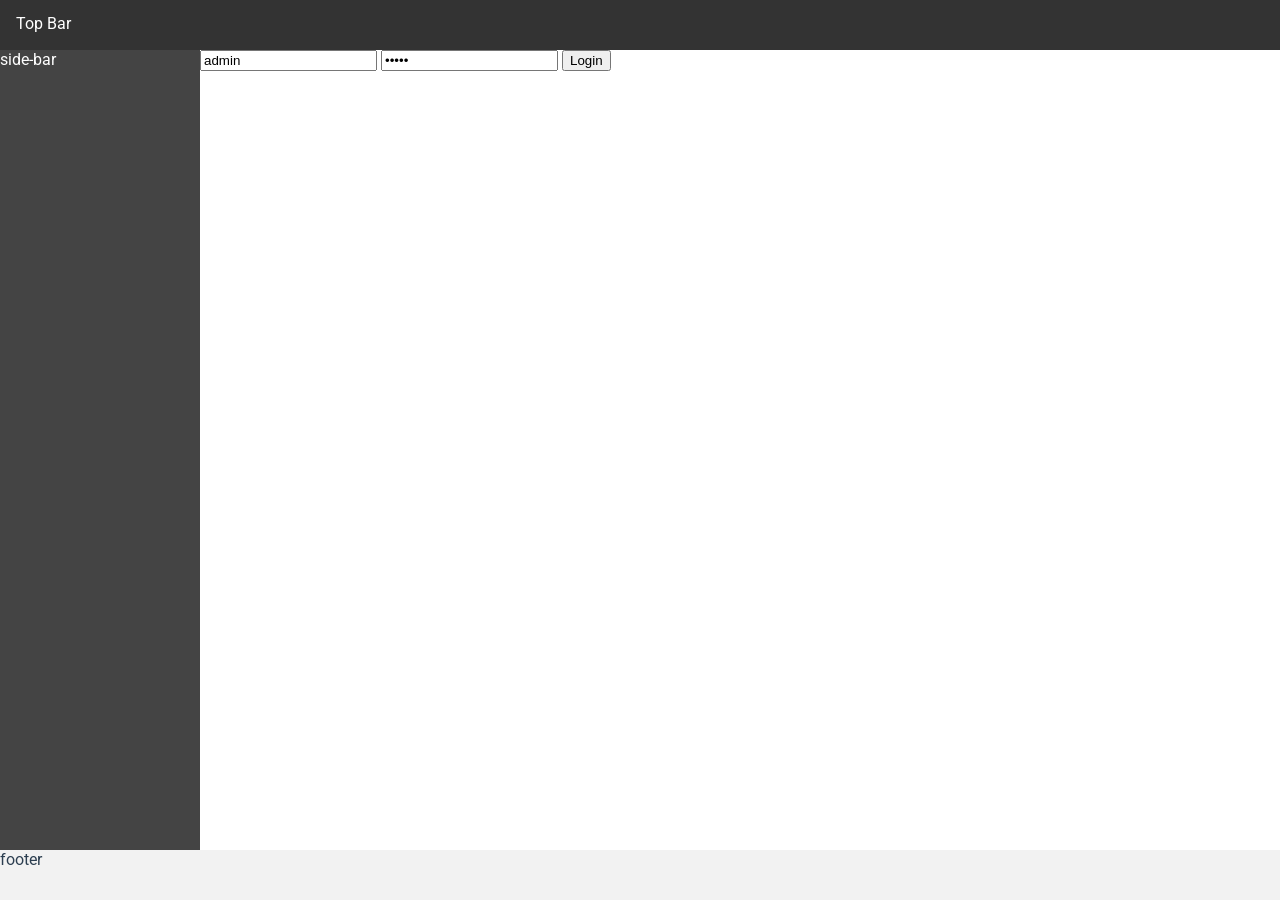
==== commit 2061f9b1: "Add auth and page hierarchy" ====
--- a/src/index.html
+++ b/src/index.html
@@ -1,16 +1,14 @@
 <!DOCTYPE html>
-<html>
+<html style="height: 100%; width: 100%">
   <head>
     <meta charset="utf-8">
     <meta name="viewport" content="width=device-width,initial-scale=1.0">
     <title>Vue Static</title>
     <link rel="shortcut icon" href="./app/assets/logo.png">
-    <link href="./lib/github.com/vuejs/ui/0.2.5/vue-ui.css" rel="stylesheet">
   </head>
-  <body>
+  <body style="height: 100%; width: 100%">
     <div id="app"></div>
     <script src="./lib/github.com/systemjs/systemjs/0.21.3/system.js"></script>
-    <script src="./lib/github.com/vuejs/ui/0.2.5/vue-ui.min.js"></script>
     <script src="./config/system-config.js"> </script>
     <script>
       System.import('./app/index.js').catch(function(err) { console.error(err); });
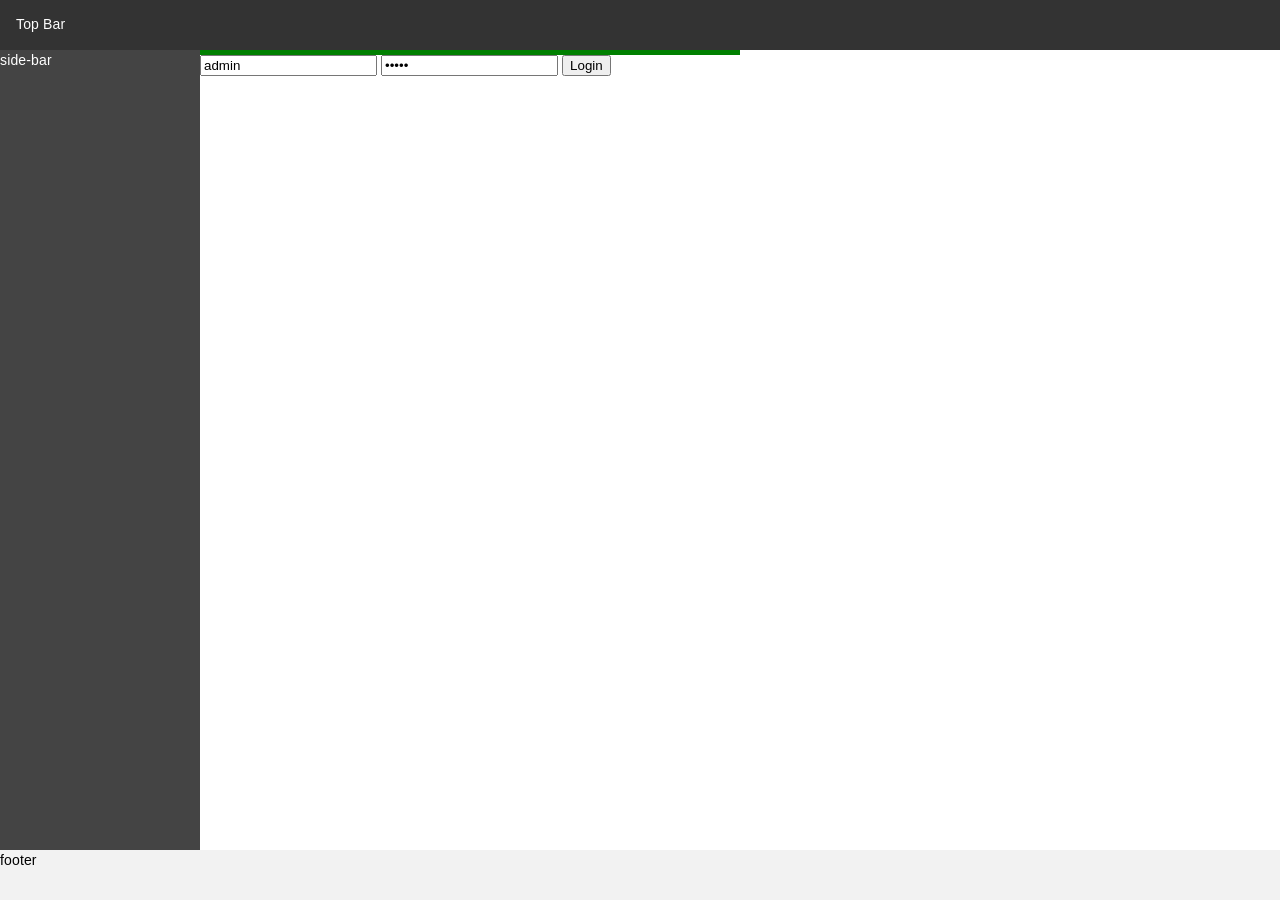
==== commit 63ea6b7a: "Add loading bar from vue-material Add name for components" ====
--- a/src/index.html
+++ b/src/index.html
@@ -11,7 +11,7 @@
     <script src="./lib/github.com/systemjs/systemjs/0.21.3/system.js"></script>
     <script src="./config/system-config.js"> </script>
     <script>
-      System.import('./app/index.js').catch(function(err) { console.error(err); });
+      System.import('./app').catch(function(err) { console.error(err); });
     </script>
   </body>
 </html>
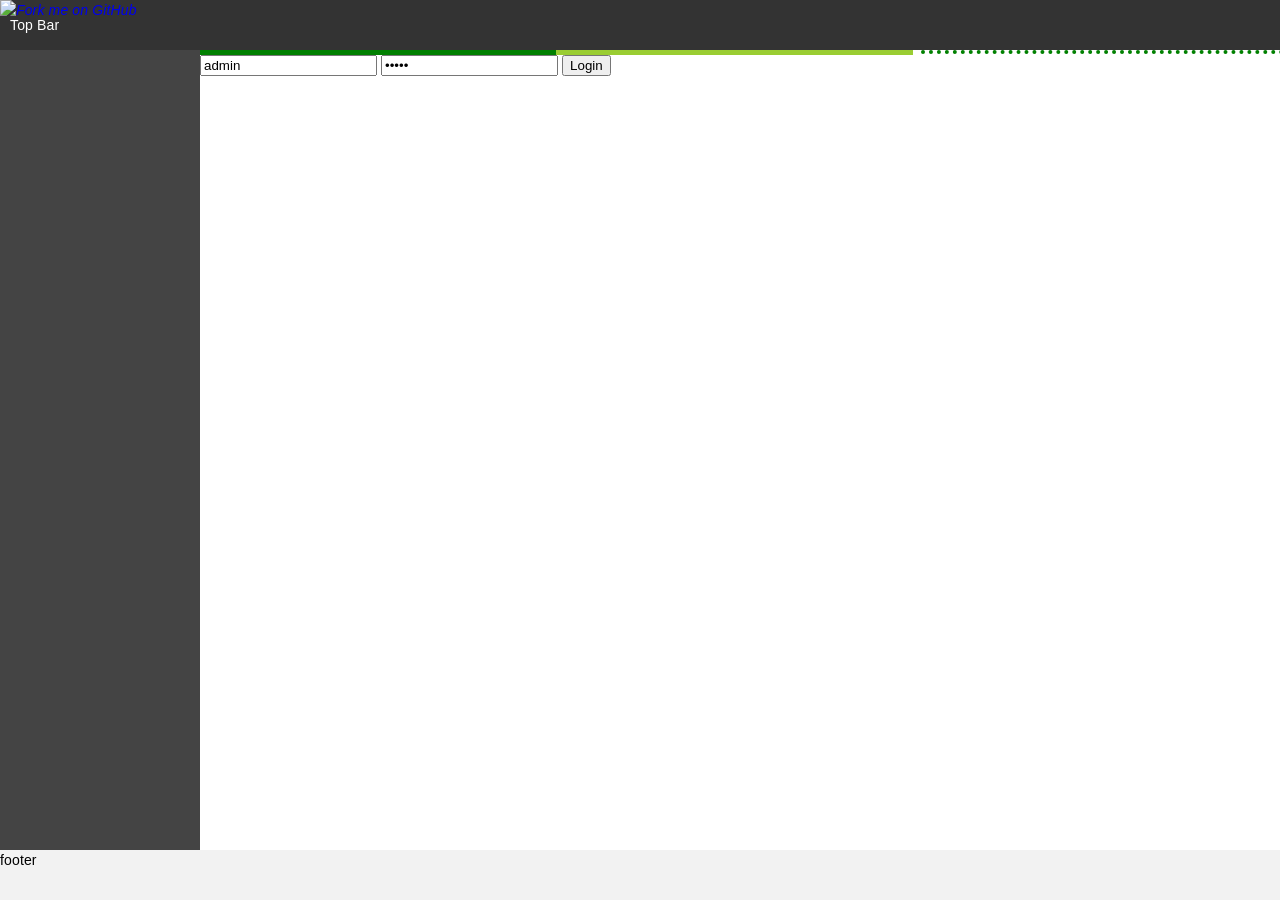
==== commit bdc7201b: "Polish datetime picker" ====
--- a/src/index.html
+++ b/src/index.html
@@ -7,6 +7,7 @@
     <link rel="shortcut icon" href="./app/assets/logo.png">
   </head>
   <body style="height: 100%; width: 100%">
+    <a href="https://github.com/moyummy/vue-static"><img style="position: absolute; top: 0; left: 0; border: 0; z-index: 999999;" src="https://s3.amazonaws.com/github/ribbons/forkme_left_red_aa0000.png" alt="Fork me on GitHub"></a>
     <div id="app"></div>
     <script src="./lib/github.com/systemjs/systemjs/0.21.3/system.js"></script>
     <script src="./config/system-config.js"> </script>
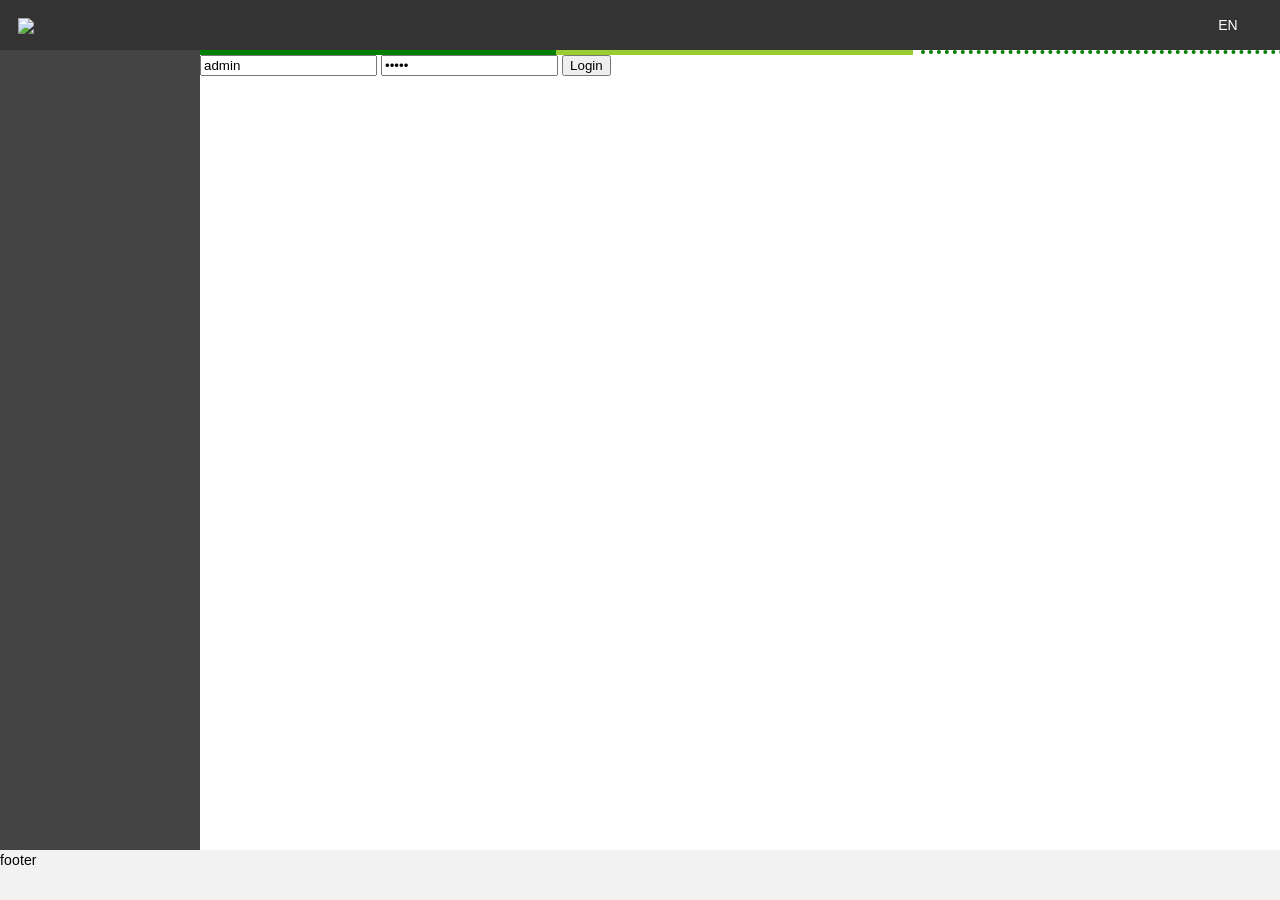
==== commit a0b33fb1: "Add locale switch and polish top bar" ====
--- a/src/index.html
+++ b/src/index.html
@@ -1,14 +1,16 @@
 <!DOCTYPE html>
-<html style="height: 100%; width: 100%">
+<html style="height: 100%; width: 100%;">
   <head>
     <meta charset="utf-8">
     <meta name="viewport" content="width=device-width,initial-scale=1.0">
     <title>Vue Static</title>
     <link rel="shortcut icon" href="./app/assets/logo.png">
   </head>
-  <body style="height: 100%; width: 100%">
-    <a href="https://github.com/moyummy/vue-static"><img style="position: absolute; top: 0; left: 0; border: 0; z-index: 999999;" src="https://s3.amazonaws.com/github/ribbons/forkme_left_red_aa0000.png" alt="Fork me on GitHub"></a>
-    <div id="app"></div>
+  <body style="height: 100%; width: 100%;">
+    <div id="app" style="height: 100%; width: 100%; text-align: center; vertical-align: middle; padding: 45%; overflow-wrap: break-word;">
+      <a href="https://github.com/moyummy/vue-static"><img style="position: absolute; top: 0; left: 0; border: 0; z-index: 999;" src="https://s3.amazonaws.com/github/ribbons/forkme_left_red_aa0000.png" alt="Fork me on GitHub"></a>
+      <h4>Loading</h4>
+    </div>
     <script src="./lib/github.com/systemjs/systemjs/0.21.3/system.js"></script>
     <script src="./config/system-config.js"> </script>
     <script>
